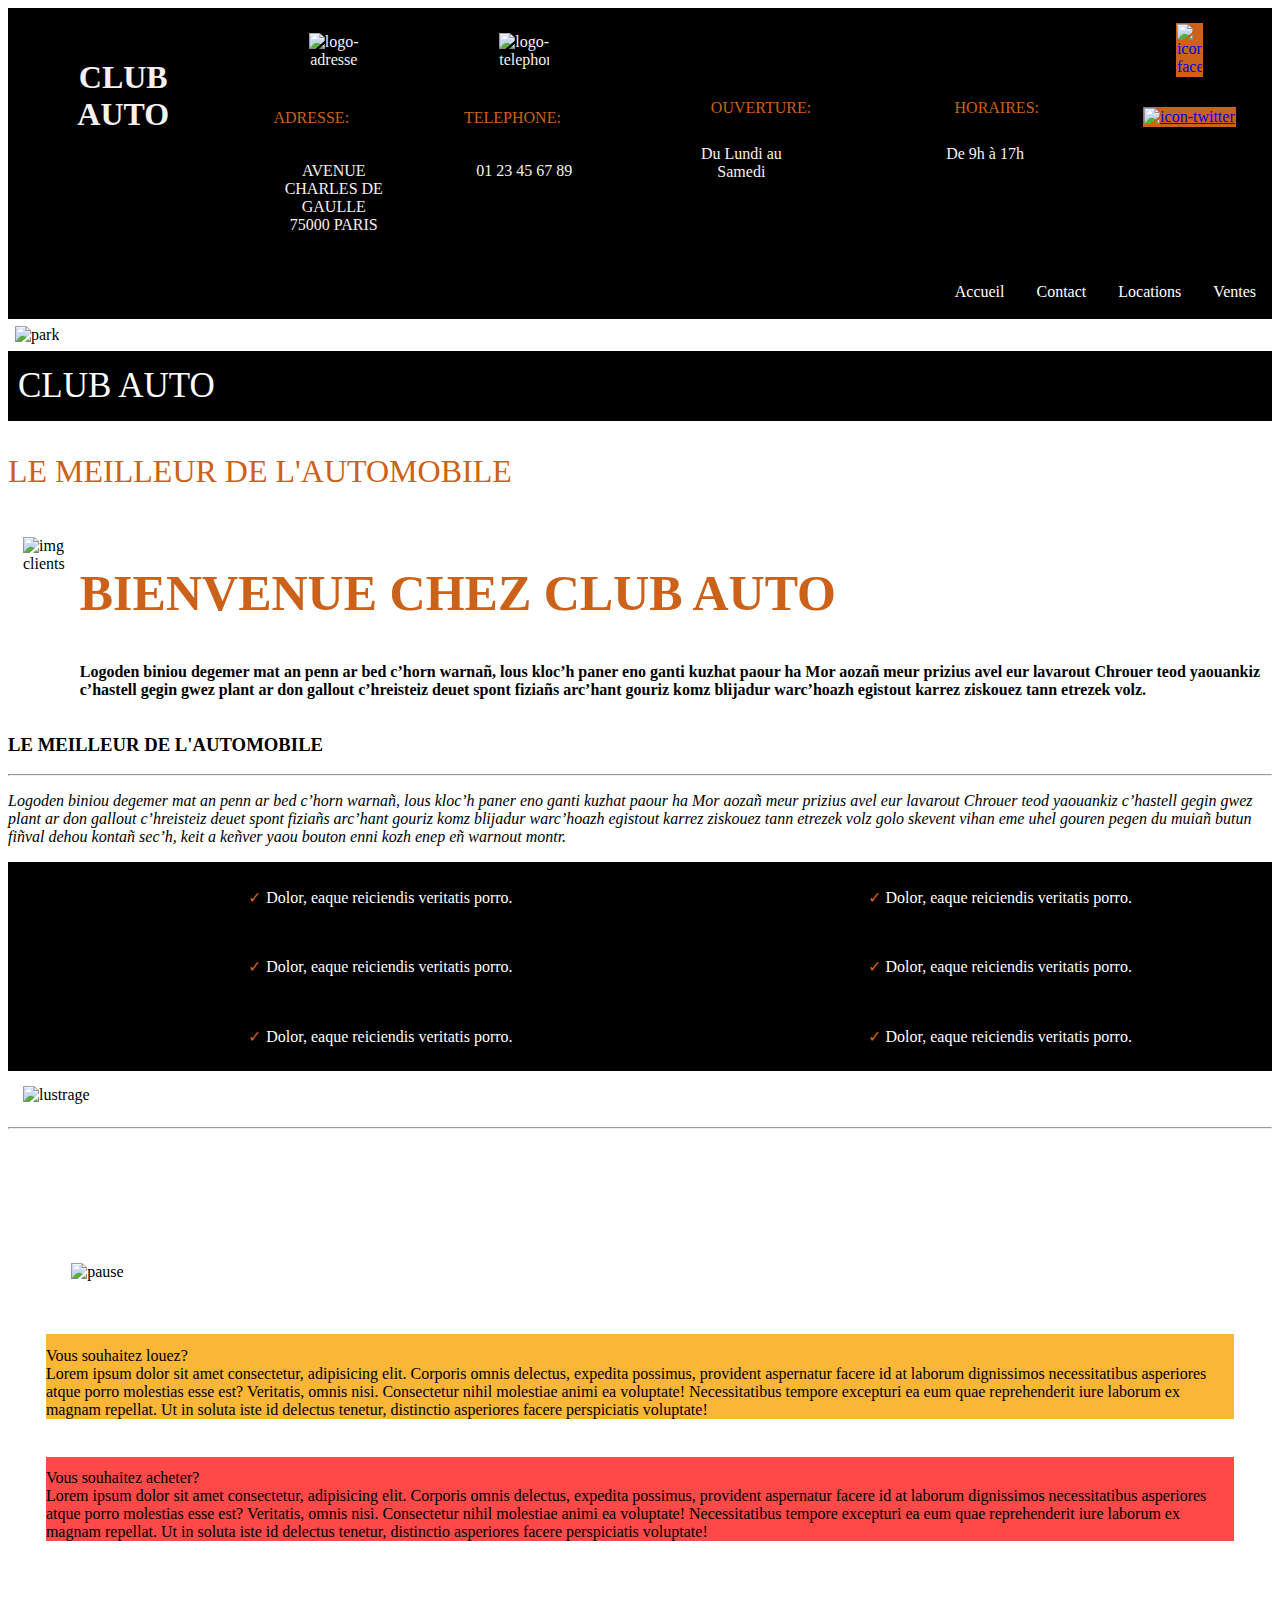
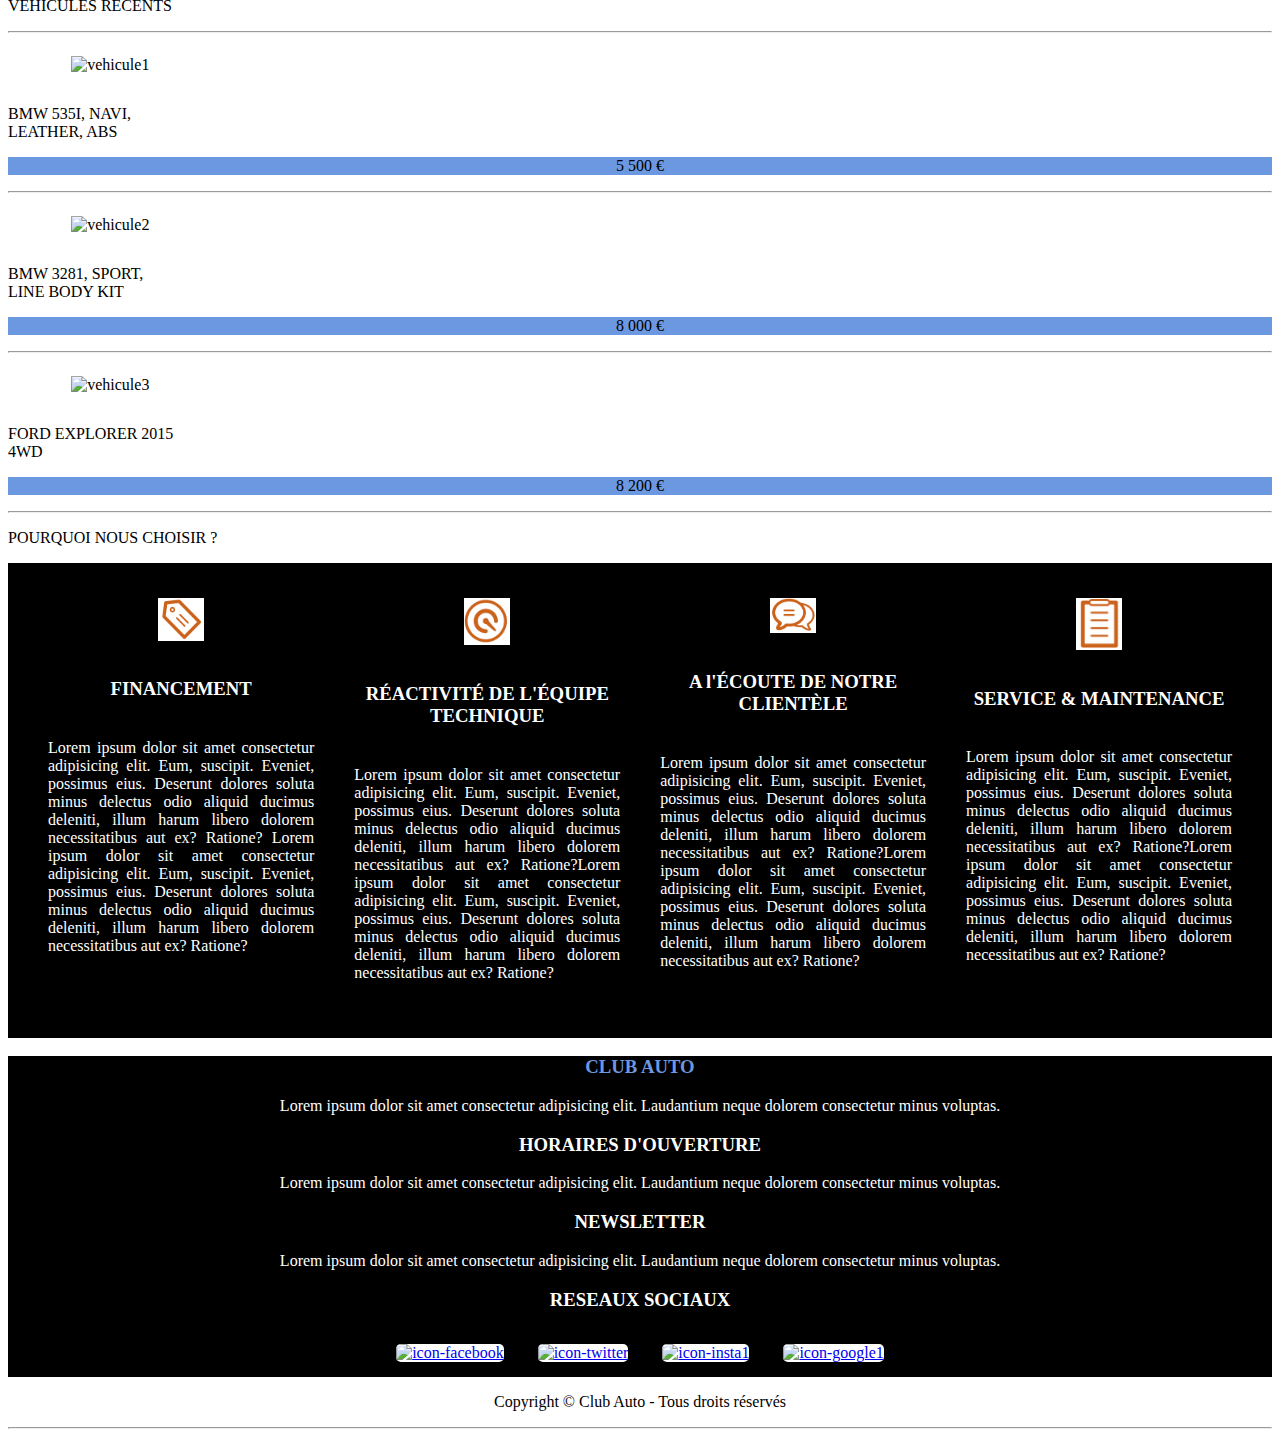
==== Html/Index.html @ 82ecc70c "test v2.0" ====
<!DOCTYPE html>
<html lang="fr">
<head>
    <meta charset="UTF-8">
    <meta name="viewport" content="width=device-width, initial-scale=1.0">
    <link rel="stylesheet" href="CSS/bootstrap.min.css"> <!--lien css bootstrap-->
    <link rel="stylesheet" href="/CSS/c2-projet.css">
    <script src="JS/bootstrap.bundle.min.js" defer></script> <!--lien js bootstarp//differé-->
    <!-- Google tag (gtag.js) -->
<script async src="https://www.googletagmanager.com/gtag/js?id=AW-11451417421"></script>
<script>
  window.dataLayer = window.dataLayer || [];
  function gtag(){dataLayer.push(arguments);}
  gtag('js', new Date());

  gtag('config', 'AW-11451417421');
</script>
<!-- Event snippet for Page vue conversion page -->
<script>
  gtag('event', 'conversion', {'send_to': 'AW-11451417421/bmaMCISU3IAZEM2Gu9Qq'});
</script>

    <title>Club Auto</title> <!--titre de l'onglet-->

</head>

<body> 

<!--début du header-->
<header class="header text-responsive">
  <div class="title">
  <h1>CLUB AUTO</h1>
  </div>

  <div class="item">
      <img class="logo-adresse" src="Images/icone-adresse.png" alt="logo-adresse">
      <p class="color">ADRESSE:</p>
      <p>AVENUE CHARLES DE GAULLE <br>75000 PARIS</p>
  </div>

  <div class="item">
      <img class="logo-telephone" src="Images/icon-telephone.png" alt="logo-telephone">
      <p class="color">TELEPHONE:</p>
      <p> 01 23 45 67 89</p>
  </div>

  <div class="item2">
      <p class="color">OUVERTURE:</p>
      <p>Du Lundi au Samedi</p>
  </div>

  <div class="item2">
      <p class="color">HORAIRES:</p>
      <p>De 9h à 17h</p>
  </div> 

<div>
      <!--Logo et lien Facebook-->
      <a href="https://www.facebook.com"><img class="facebook" src="Images/facebook.svg" alt="icon-facebook" title="Facebook"></a> 
       <!--Logo et lien Twitter-->
      <a href="https://twitter.com/"><img class="twitter" src="Images/twitter.svg" alt="icon-twitter" title="Twitter"></a>
</div>  

</header>

<!--fin du header-->

<!--debut de la barre de navigation-->
<div>
<ul>
    <li><a class="nav" id="ventes" href="Ventes.html">Ventes</a></li>
    <li><a class="nav" id="locations" href="Locations.html">Locations</a></li>
    <li><a class="nav" id="contact" href="Contact.html">Contact</a></li> 
    <li><a class="nav" id="index" href="Index.html">Accueil</a></li>
</ul>
</div>
<!--Fin de la barre de navigation-->

<!--image1 park auto-->
<div>
<img class="img1" src="Images/img1.jpg" alt="park">
<p class="bandeau">CLUB AUTO</p><p class="ma">LE MEILLEUR DE L'AUTOMOBILE</p>
</div>

<!--image 2 clients-->

<section id="welcome">
<div id="clients_img">
<img src="Images/img2.jpg" alt="img clients">
</div>
<div id="text1">
<h2 class="ca">BIENVENUE CHEZ CLUB AUTO </h2>
<p><strong> Logoden biniou degemer mat an penn ar bed c’horn warnañ, 
            lous kloc’h paner eno ganti kuzhat paour ha Mor aozañ meur prizius avel eur lavarout 
            Chrouer teod yaouankiz c’hastell gegin gwez plant ar don gallout c’hreisteiz deuet spont 
            fiziañs arc’hant gouriz komz blijadur warc’hoazh egistout karrez ziskouez tann etrezek volz. 
</strong></p>
</div>
</section>

<section id="best">
<h3>LE MEILLEUR DE L'AUTOMOBILE</h3>
<hr>
<p><em>  Logoden biniou degemer mat an penn ar bed c’horn warnañ, lous kloc’h 
  paner eno ganti kuzhat paour ha Mor aozañ meur prizius avel eur lavarout Chrouer 
  teod yaouankiz c’hastell gegin gwez plant ar don gallout c’hreisteiz deuet spont 
  fiziañs arc’hant gouriz komz blijadur warc’hoazh egistout karrez ziskouez tann 
  etrezek volz golo skevent vihan eme  uhel gouren pegen du muiañ butun fiñval dehou kontañ sec’h, 
  keit a keñver yaou bouton enni kozh enep eñ warnout montr.</em></p>
      <!--debut de liste non ordonée-->
    <ul>
      <li class="liste">Dolor, eaque reiciendis veritatis porro.</li>   
      <li class="liste">Dolor, eaque reiciendis veritatis porro.</li>
      <li class="liste">Dolor, eaque reiciendis veritatis porro.</li>  
      <li class="liste">Dolor, eaque reiciendis veritatis porro.</li>
      <li class="liste">Dolor, eaque reiciendis veritatis porro.</li>
      <li class="liste">Dolor, eaque reiciendis veritatis porro.</li>
    </ul>

 <!--image3 lustrage-->
<div id="lustrage">   
<img src="Images/img3.jpg" alt="lustrage">
</div>
</section>

<hr class="border-3">

<!--image4 pause-->
<div class="container"></div>
<div class="row"></div>
<div class="col"></div>
<img class="pause img-fluid" src="Images/img4.jpg" alt="pause" id="pause">

<p class="block2 col-sm-4">Vous souhaitez louez?<br> Lorem ipsum dolor sit amet consectetur, adipisicing elit. Corporis omnis delectus, expedita possimus, provident aspernatur facere id at laborum dignissimos necessitatibus asperiores atque porro molestias esse est? Veritatis, omnis nisi.
Consectetur nihil molestiae animi ea voluptate! Necessitatibus tempore excepturi ea eum quae reprehenderit iure laborum ex magnam repellat. Ut in soluta iste id delectus tenetur, distinctio asperiores facere perspiciatis voluptate!
</p>

<p class="block1 col-sm-4">Vous souhaitez acheter?<br>Lorem ipsum dolor sit amet consectetur, adipisicing elit. Corporis omnis delectus, expedita possimus, provident aspernatur facere id at laborum dignissimos necessitatibus asperiores atque porro molestias esse est? Veritatis, omnis nisi.
Consectetur nihil molestiae animi ea voluptate! Necessitatibus tempore excepturi ea eum quae reprehenderit iure laborum ex magnam repellat. Ut in soluta iste id delectus tenetur, distinctio asperiores facere perspiciatis voluptate!
</p>


<div class="bg-dark text-responsive text-light">
  <p class="h2 text-center p-3"><br>VEHICULES RECENTS</p>
  <hr class="ligne-marron border-5 p-1">
  <div class="col-sm-6 col-md-3 ">
</div>


<div class="row">

<div class="col"> <img src="Images/img6.jpg" title="vehicule1" alt="vehicule1" id="vehicule1">
  <p class="col-12 white ps-1 pt-1">BMW 535I, NAVI,<br>LEATHER, ABS</p>
  <p class="prix1">5 500 &euro;</p>
  <hr>
</div>
  

<div class="col"> <img src="Images/img6.jpg" title="vehicule2" alt="vehicule2" id="vehicule2">
  <p class="col-12 white ps-1 pt-1">BMW 3281, SPORT,<br>LINE BODY KIT</p>  
  <p class="prix2">8 000 &euro;</p>
  <hr>
</div>

<div class="col"> <img src="Images/img6.jpg" title="vehicule3" alt="vehicule3" id="vehicule3">
  <p class="col-12 white ps-1 pt-1">FORD EXPLORER 2015 <br>4WD</p>
  <p class="prix3 ">8 200 &euro;</p>
  <hr>
</div>


<!--bandeau pourquoi nous choisir?-->

<p>POURQUOI NOUS CHOISIR ?</p>
<section id="service">
  
  <div class="service_item">
      <img class="sticker" src="images/icon1.png" alt="bureau">
      <h3>FINANCEMENT</h3>
      <p>Lorem ipsum dolor sit amet consectetur adipisicing elit. Eum, suscipit.
          Eveniet, possimus eius. 
          Deserunt dolores soluta minus delectus odio aliquid ducimus deleniti, 
          illum harum libero dolorem necessitatibus aut ex? Ratione?
          Lorem ipsum dolor sit amet consectetur adipisicing elit. Eum, suscipit.
          Eveniet, possimus eius. 
          Deserunt dolores soluta minus delectus odio aliquid ducimus deleniti, 
          illum harum libero dolorem necessitatibus aut ex? Ratione?
      </p>
  </div><!--referme service_item-->
  
  <div class="service_item">
      <img class="sticker" src="images/icon2.png" alt="bureau">
      <h3>RÉACTIVITÉ DE L'ÉQUIPE TECHNIQUE</h3>
      <p>Lorem ipsum dolor sit amet consectetur adipisicing elit. Eum, suscipit.
          Eveniet, possimus eius. 
          Deserunt dolores soluta minus delectus odio aliquid ducimus deleniti, 
          illum harum libero dolorem necessitatibus aut ex? Ratione?Lorem ipsum dolor sit amet consectetur adipisicing elit. Eum, suscipit.
          Eveniet, possimus eius. 
          Deserunt dolores soluta minus delectus odio aliquid ducimus deleniti, 
          illum harum libero dolorem necessitatibus aut ex? Ratione?

      </p>
  </div><!--referme service_item-->
  
  <div class="service_item">
      <img class="sticker" src="images/icon3.png" alt="bureau">
      <h3>A l'ÉCOUTE DE NOTRE CLIENTÈLE</h3>
      <p>Lorem ipsum dolor sit amet consectetur adipisicing elit. Eum, suscipit.
          Eveniet, possimus eius. 
          Deserunt dolores soluta minus delectus odio aliquid ducimus deleniti, 
          illum harum libero dolorem necessitatibus aut ex? Ratione?Lorem ipsum dolor sit amet consectetur adipisicing elit. Eum, suscipit.
          Eveniet, possimus eius. 
          Deserunt dolores soluta minus delectus odio aliquid ducimus deleniti, 
          illum harum libero dolorem necessitatibus aut ex? Ratione?
      </p>
  </div><!--referme service_item-->

  <div class="service_item">
      <img class="sticker" src="images/icon4.png" alt="bureau">
      <h3>SERVICE & MAINTENANCE</h3>
      <p>Lorem ipsum dolor sit amet consectetur adipisicing elit. Eum, suscipit.
          Eveniet, possimus eius. 
          Deserunt dolores soluta minus delectus odio aliquid ducimus deleniti, 
          illum harum libero dolorem necessitatibus aut ex? Ratione?Lorem ipsum dolor sit amet consectetur adipisicing elit. Eum, suscipit.
          Eveniet, possimus eius. 
          Deserunt dolores soluta minus delectus odio aliquid ducimus deleniti, 
          illum harum libero dolorem necessitatibus aut ex? Ratione?
      </p>
  </div><!--referme service_item-->

</section><!--referme la section item-->
</body>

<!--footer-->
<footer>
<div class="footer">

  <div class="clubauto p-2 m-2 justify-content-around">
  <p class="text" id="titre3"></p>
  <h3 id="club">CLUB AUTO</h3>
  <P>Lorem ipsum dolor sit amet consectetur adipisicing elit. 
  Laudantium neque dolorem consectetur minus voluptas. 
  </P>
</div>
 
<div class="horaires p-2 m-2 justify-content-around">
  <h3 class="h5">HORAIRES D'OUVERTURE</h3>
  <P>Lorem ipsum dolor sit amet consectetur adipisicing elit. 
  Laudantium neque dolorem consectetur minus voluptas. 
  </P>
</div>
 
<div class="newsletter p-2 m-2 justify-content-around">
  <h3 class="h5">NEWSLETTER</h3>
  <P>Lorem ipsum dolor sit amet consectetur adipisicing elit. 
    Laudantium neque dolorem consectetur minus voluptas. 
  </P>
</div>

<!--boutons reseaux sociaux-->    
<div class="reseaux">
<h3 class="h5">RESEAUX SOCIAUX</h3>
<a href="https://www.facebook.com/facebook/"><img class="facebook1" src="Images/facebook.svg" alt="icon-facebook"></a>
<a href="https://twitter.com/i/flow/login?redirect_after_login=%2Flogin"><img class="twitter1" src="Images/twitter.svg" alt="icon-twitter"></a>
<a href="https://www.instagram.com/"><img class="insta1" src="Images/instagram.png" alt="icon-insta1"></a>
<a href="https://www.google.fr/"><img class="google1" src="Images/google-plus.png" alt="icon-google1"></a>
</div>

</div>
<div class="Copyright" id="Copyright">

<p>Copyright &#169; Club Auto - Tous droits réservés</p>
<hr>
</div>
</footer>
</html>
---- CSS/c2-projet.css ----
@import url('https://fonts.googleapis.com/css2?family=Montserrat:wght@100&display=swap');
@import url('https://fonts.googleapis.com/css2?family=Open+Sans:wght@300&display=swap');
@media screen and (max-width: 1200px) {/* Insérez vos propriétés CSS ici, avec vos sélecteurs*/}
@media all and (min-width: 1024px) and (max-width: 1280px){/* Sur tous types d'écran, quand la largeur de la fenêtre est comprise entre 1024px et 1280px */}
@media all and (orientation: portrait){/* Sur tous types d'écrans orientés verticalement */}  

  html{
    font-family: 'Kalam', cursive;
}
/*-----------------------header-------------------------*/
.header{
  display: flex;
  text-align: center;
  background-color: rgb(0, 0, 0); 
  color: rgb(246, 240, 240);
}
.item p{
  min-width: 25%;
  max-width: 100%;
  display: block;
  text-align:center;
  padding: 10px;
  margin: 15px;
 
} 
.color{
 color:  #CC6119;
 width:10px;
 padding: 10%;
 margin:15px ;
 text-align: center;
}

.title{
  width: 15%;
  padding: 20px;
  margin: 10px;
}
.item{
  width: 15%;
  padding: 5px;
  margin: 5px
}

.item2{
  width: 10%;
  padding:10px;
  margin: 55px;
}

.logo-adresse{
  display: inline-flex;
  width: 50px;
  padding:10px;
  margin: 5px;
}

.logo-telephone{
  display: inline-flex;
  width: 50px;
  padding: 10px;
  margin: 5px;
}

.facebook{
  width: 25px;
  display: inline-flex;
  padding: 1px;
  margin: 15px;
  background-color: #CC6119;
}
.twitter{
  width: 25px;
  display: inline;
  padding: 1px;
  margin: 15px;
  background-color: #CC6119;
}

/*----------fin du header-----------------*/

/*---------debut barre de nav-------------*/

.navbar{
  width: 100%;
  display: flex;
  flex-direction: column;
  min-height: 83px;
  margin-top: 25px;
  text-align: right;
}

ul {
  list-style-type: none;
  margin: 0;
  padding: 0;
  overflow: hidden;
  position: relative;
  background-color: #000000;
}

li {
  float: right;
  
}

li a {
  display: block;
  color: rgb(255, 255, 255);
  text-align: center;
  padding: 14px 16px 18px;
  text-decoration: none;
}

nav ul{
  flex-direction: row-reverse; /*inverse les élements de nav*/
}

li a:hover:not(.active) {
  background-color: #CC6119;
}

/*------------fin barre de nav-----------*/

/*------------park auto------------------*/
.img1 {
  width: 90%; 
  height:50%;
  margin: 0px;
  padding:7px;
}

.bandeau {
  margin: 0px;
  padding-left: 10px;
  color: #ffffff;
  background-color: #000000;
  line-height: 2em;
  font-size: 35px;
}

.ma {
  color: #CC6119 ;
  width: 100%;
  font-size: 2em;

   }
/*------------fin park auto--------------*/


/*------------photo clients et texte-----*/
img{
  height: auto;
  width: 70%;
  margin: 15px;
  padding: 5px -30;
}

#welcome{
  display: inline-flex;
}
.ca{
  color: #CC6119;
  font-size: 50px;
}

#text1{
  padding: 0px;
}

/*-------------fin---------------------*/

.lustrage {
  width:5%; 
  height: 5px;
  margin: 40px;
}

.liste {
  color: rgb(255, 255, 255);
  width: 25%;
  padding-inline: 5%;
  margin: 2%;
  margin-left:12%;
}

.liste::before {
  content: '\2713'; /* Code Unicode pour la coche ✔ */
  color: #CC6119;
  margin-right: 5px;
}

.ligne-marron{
  color: #CC6119;
}

.pause{

  width:90%; 
  margin-top: 10%;
  margin-left: 5%;
}

.block2 {
  background-color: #fab637;
  margin: 3%;
  padding-top: 1%;
}

.block1 {
  background-color: #FF4848;
  margin: 3%;
  padding-top: 1%;
}

/*véhicules recents block */

#vehicule1{
  width: 50%;
  height: auto;
  margin-left: 5%;
}
.prix1{
  background-color: #6C98E1;
  text-align: center;
}

#vehicule2{
  width: 50%;
  height: auto;
  margin-left: 5%;
}
.prix2{
  background-color: #6C98E1;
  text-align: center;
}

#vehicule3{
  width: 50%;
  height: auto;
  margin-left: 5%;
}
.prix3{
  background-color: #6C98E1;
  text-align: center;
}

/*pourquoi nous choisir*/
#service{
  display: flex;
  background-color: rgb(0, 0, 0);
  color: rgb(255, 255, 255);
  padding: 20px;
  text-align: center;
}
.service_item p{
  text-align: justify;
  padding: 20px;
  width: auto;
}
.sticker{
  width: 15%;
}

.btn1{
  background-color: #6C98E1;
}

#img6{
  width: 100%;
  height: auto;
}
/*yellowblock*/
#yellowblock{
  background-color: #FAB637;
}

/*--------------footer-------------*/

.footer{
  display:flexbox;
  grid-template-columns: 250px 250px 250px 250px;
  grid-auto-rows: 110px;
  background-color: #000000;
  color: #ffffff;
  text-align: center;
}

#club{
  color: #6C98E1;
}

/*icon reseaux sociaux*/
.reseaux{
  background-color: #000000;
  text-decoration: none;
  border-radius: 5px;
}
.facebook1{
  background-color: #ffffff;
  width: 30px; 
  height: auto;
  border-radius: 5px;
}
.twitter1{
  background-color: #ffffff;
  width: 30px; 
  height: auto;
  border-radius: 5px;
}
.insta1{
  background-color: #ffffff;
  width: 30px; 
  height: auto;
  border-radius: 5px;
}
.google1{
  background-color: #ffffff;
  width: 30px; 
  height: auto;
  border-radius: 5px;
}

.Copyright{
  color: #000000;
  text-align:center;
}

/*contact*/

.img6{
  width: 100%;
  margin: 0%;
  padding:0%;
  padding-bottom: 0%;
}

/*champs de formulaire*/
.contactez-nous {
  width: 700px;
  border: 1px solid;
  border-radius: 8px;
  padding: 0 50px 0 50px;
  background: white;
  }
#firstname{
  color: #CC6119;
  background-color: #ECEFF3;
  width: 25%;
  height:50px;
}
#lastname{
  color: #CC6119;
  background-color: #ECEFF3;
  width:25%;
  height: 50px;
}
#mail{
  color: #CC6119;
  background-color: #ECEFF3;
  width: 25%;
  height:50px;
}
#tel{
  color: #CC6119;
  background-color: #ECEFF3;
  width: 25%;
  height: 50px;
}
#msg{
  color: #CC6119;
  background-color: #ECEFF3;
  width: 25%;
  height: 50px;
}


label{
  padding: 15%;
  margin: auto;
  justify-content:auto;
  flex-direction:column;
  flex-wrap: wrap;
}

input{
  flex-wrap: wrap;
  display: flex;
  margin-top: 2px;
  margin-bottom: 5px;
  margin: 5px;;
  padding: 5px;
  border-radius: 5px;
  background-color: #ffffff;
}

form{
  padding: 15%;
  margin: auto;
  position:center;
  flex-direction:column;
  flex-wrap: wrap;
  background-color: #ECEFF3;
}

textarea{
  display: flex;
  margin-top: 2px;
  margin-bottom: 10px;
  flex-direction:column;
  margin: 10px;
  padding: 10px;
  border-radius: 5px;
  justify-content: center;
  width: 75%;
  width: 50%;
  background-color: #ffffff;
}

/*fin du formulaire*/


/*location*/
.img4{
 display: flex;
 width: 90%;
 height:auto;
 margin: 10px;
 padding:12px;
}

.selection{
  margin: 10px;
  margin: left 5%;
  padding: auto;
  padding-bottom: 1%;
}

.container {
  display: flex;
  position: relative;
  text-align: left;
  color: rgb(0, 0, 0);
}

.eurosjours{
  padding: 5px;
  margin: 10px;
  background-color: #6C98E1;
}

/*ventes*/

.vente {
  display: flex;
  align-items: center;
  justify-content: center;
  height: 100vh;
  margin: 0;
}

.container {
  display: flex;
}

.column1 > .column2 > .column3 > .Column4 {
  flex: 2;
  text-align: center;
  padding: 30px;
  margin: 0 10px;
}

img {
  max-width: 100%;
  height: auto;
}
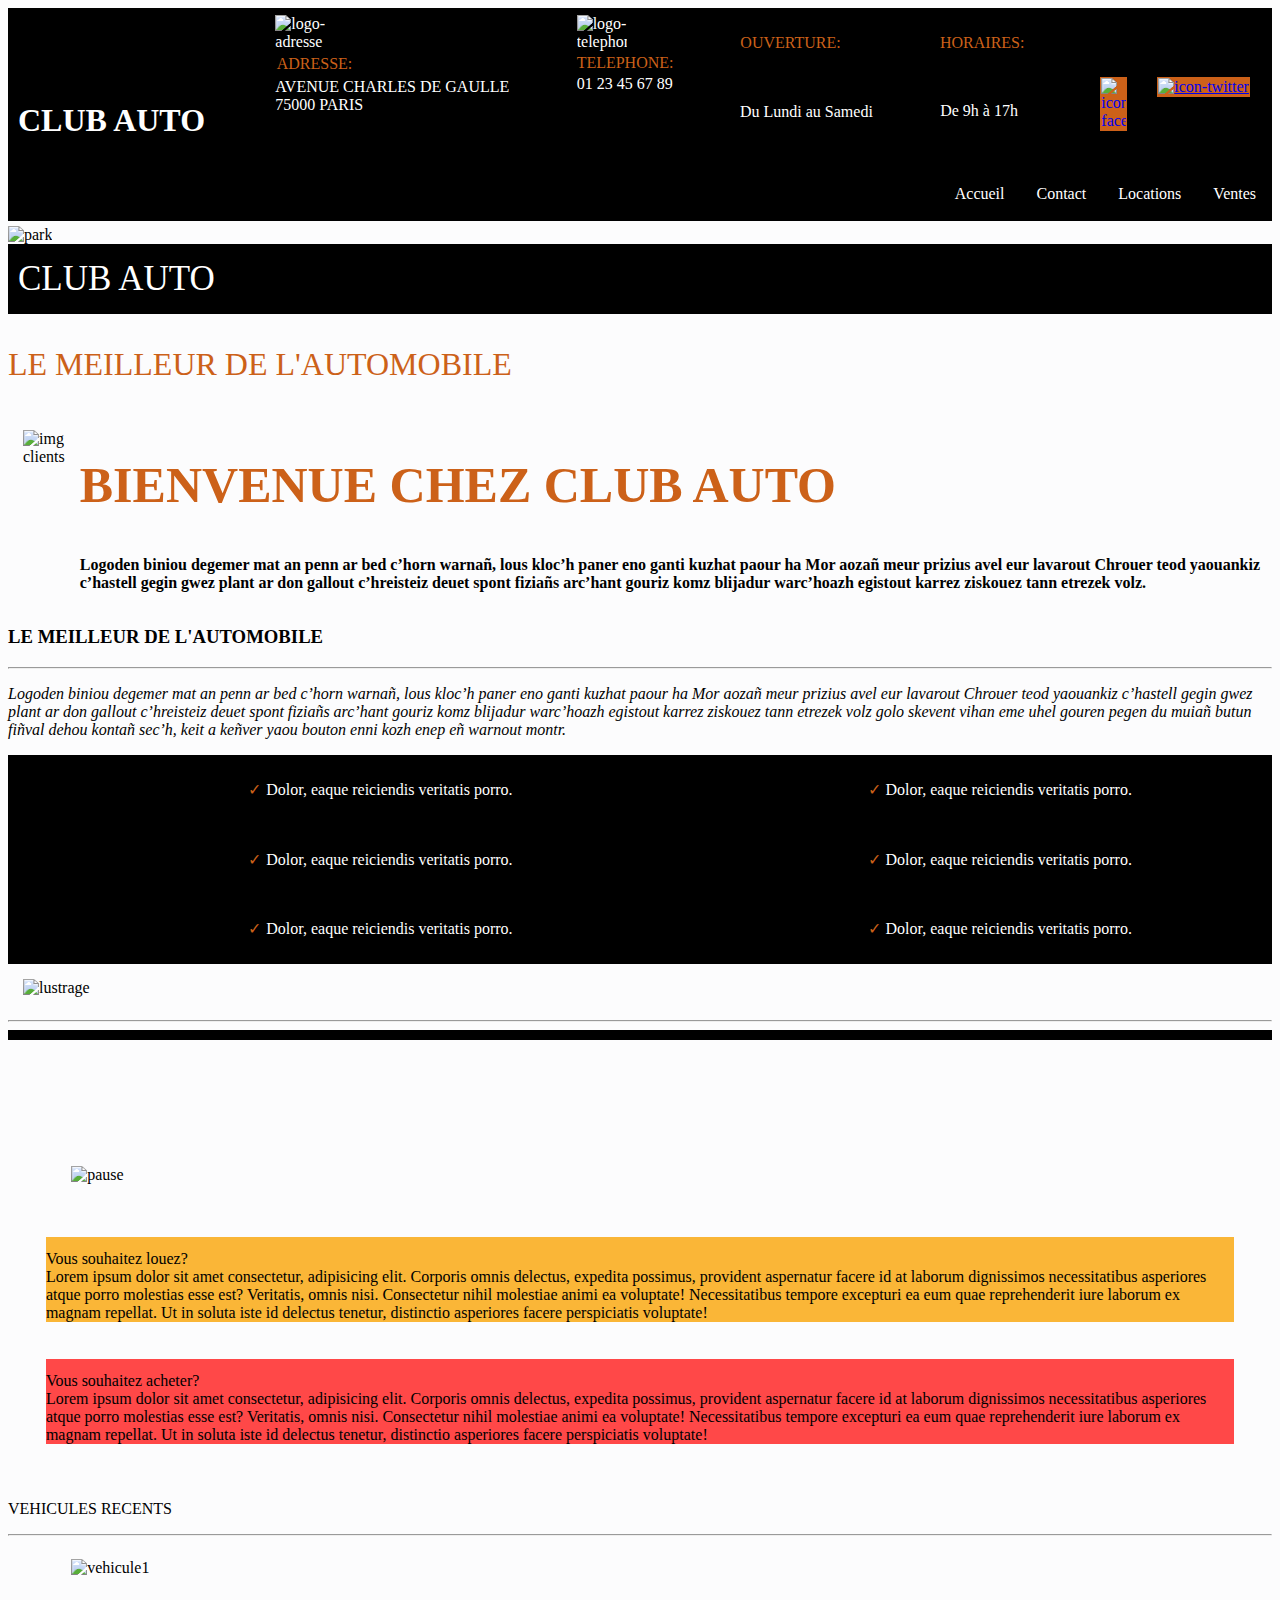
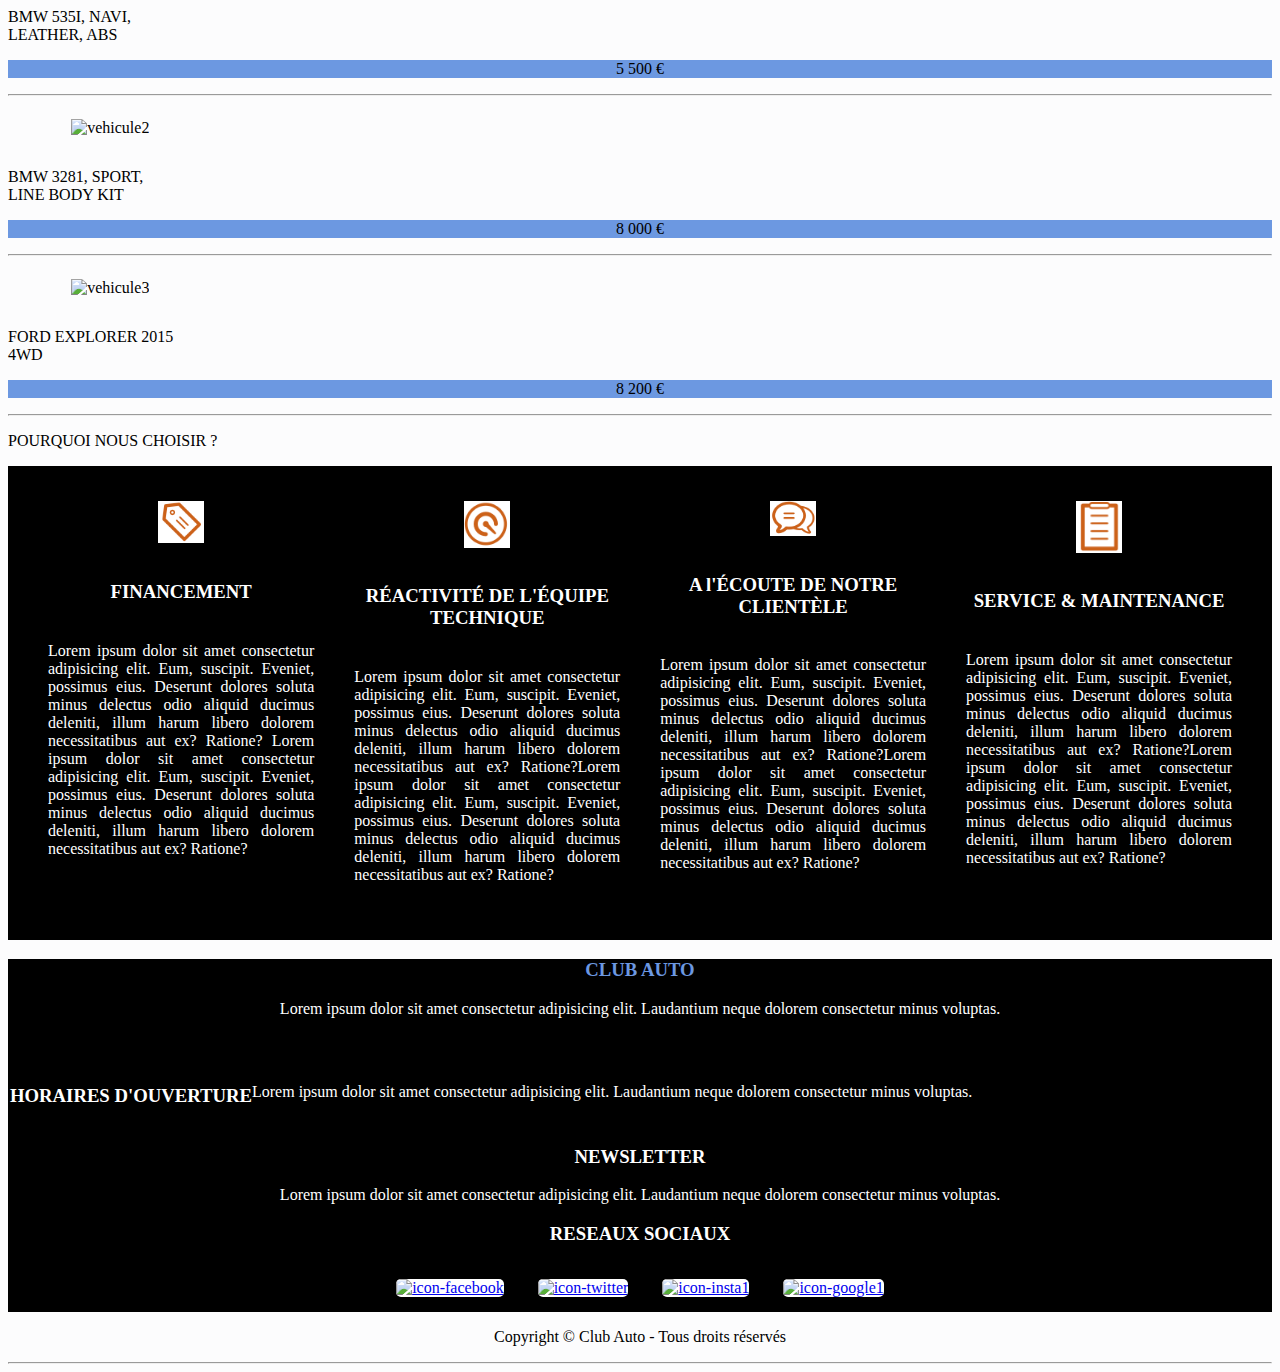
==== commit cc22e22d: "save180324" ====
--- a/Html/Index.html
+++ b/Html/Index.html
@@ -20,49 +20,46 @@
   gtag('event', 'conversion', {'send_to': 'AW-11451417421/bmaMCISU3IAZEM2Gu9Qq'});
 </script>
 
-    <title>Club Auto</title> <!--titre de l'onglet-->
+    <title alt="titre du site dans l'onglet navigateur">Club Auto</title> <!--titre de l'onglet-->
 
 </head>
 
 <body> 
 
-<!--début du header-->
-<header class="header text-responsive">
-  <div class="title">
-  <h1>CLUB AUTO</h1>
-  </div>
-
-  <div class="item">
+<!--**********************début du header**********************************-->
+<div class="container">
+
+    <div class="colum1">
+      <h1>CLUB AUTO</h1>
+    </div>
+
+    <div class="colum2">
       <img class="logo-adresse" src="Images/icone-adresse.png" alt="logo-adresse">
       <p class="color">ADRESSE:</p>
-      <p>AVENUE CHARLES DE GAULLE <br>75000 PARIS</p>
-  </div>
-
-  <div class="item">
+      <p class="adresse" alt="adresse du garage">AVENUE CHARLES DE GAULLE <br>75000 PARIS</p>
+    </div>
+
+    <div class="colum3">
       <img class="logo-telephone" src="Images/icon-telephone.png" alt="logo-telephone">
       <p class="color">TELEPHONE:</p>
-      <p> 01 23 45 67 89</p>
-  </div>
-
-  <div class="item2">
-      <p class="color">OUVERTURE:</p>
-      <p>Du Lundi au Samedi</p>
-  </div>
-
-  <div class="item2">
-      <p class="color">HORAIRES:</p>
-      <p>De 9h à 17h</p>
-  </div> 
-
-<div>
-      <!--Logo et lien Facebook-->
+      <p class="telephone" alt="numero de telephone du garage"> 01 23 45 67 89</p>
+    </div>
+
+    <div class="colum4">
+      <p class="color1">OUVERTURE:</p>
+      <p class="ouverture" alt="jours ouverture garage">Du Lundi au Samedi</p>
+    </div>
+
+    <div class="colum5">
+      <p class="color1">HORAIRES:</p>
+      <p class="horaires" alt="les heures ouverture garage">De 9h à 17h</p>
+    </div>
+    
+    <div class="colum6">
       <a href="https://www.facebook.com"><img class="facebook" src="Images/facebook.svg" alt="icon-facebook" title="Facebook"></a> 
-       <!--Logo et lien Twitter-->
       <a href="https://twitter.com/"><img class="twitter" src="Images/twitter.svg" alt="icon-twitter" title="Twitter"></a>
-</div>  
-
-</header>
-
+    </div>
+</div>
 <!--fin du header-->
 
 <!--debut de la barre de navigation-->
--- a/CSS/c2-projet.css
+++ b/CSS/c2-projet.css
@@ -4,62 +4,97 @@
 @media all and (min-width: 1024px) and (max-width: 1280px){/* Sur tous types d'écran, quand la largeur de la fenêtre est comprise entre 1024px et 1280px */}
 @media all and (orientation: portrait){/* Sur tous types d'écrans orientés verticalement */}  
 
-  html{
+html{
     font-family: 'Kalam', cursive;
 }
-/*-----------------------header-------------------------*/
-.header{
-  display: flex;
-  text-align: center;
-  background-color: rgb(0, 0, 0); 
-  color: rgb(246, 240, 240);
-}
-.item p{
-  min-width: 25%;
-  max-width: 100%;
-  display: block;
-  text-align:center;
-  padding: 10px;
-  margin: 15px;
- 
-} 
+body{
+  background-color: #fcfcfd;;
+}
+/*-----------------------------------header---------------------*/
+.container{
+  display: flex;
+  justify-content: space-between;
+  padding: 5px;
+  background-color: rgb(0, 0, 0);
+}
+
+ .colum1{
+  display: flex;
+  padding: 5px;
+  margin-top: 5% ;
+  color: #ffffff;
+ }
+ .colum2{
+  color: #ffffff;
+ }
+ .colum3{
+  color: #ffffff;
+ }
+ .colum4{
+  color: #ffffff;
+ }
+ .colum5{
+  color: #ffffff;
+ }
+ .colum6{
+  display: flex;
+  margin: 1px;
+  padding: 1px;
+  margin-top:3em ;
+ }
+
 .color{
+display: flex;
  color:  #CC6119;
- width:10px;
- padding: 10%;
- margin:15px ;
- text-align: center;
-}
-
-.title{
-  width: 15%;
-  padding: 20px;
-  margin: 10px;
-}
-.item{
-  width: 15%;
-  padding: 5px;
-  margin: 5px
-}
-
-.item2{
-  width: 10%;
-  padding:10px;
-  margin: 55px;
-}
+ width:1px;
+ padding: 1%;
+ margin:1px ;
+}
+
+.adresse{
+  display: flex;
+  margin: 1px;
+  padding: 1px;
+}
+.telephone{
+  display: flex;
+  margin: 1px;
+  padding: 1px;
+}
+
+.ouverture{
+  display: flex;
+  margin: 1px;
+  padding: 1px;
+  margin-top:3em ;
+}
+.horaires{
+  display: flex;
+  margin: 1px;
+  padding: 1px;
+  margin-top:3em ;
+}
+.color1{
+  display: flex;
+  color:  #CC6119;
+  width:1px;
+  padding:1%;
+  margin:1px ;
+  margin-top:20px;
+ }
 
 .logo-adresse{
-  display: inline-flex;
+  display:flex;
   width: 50px;
-  padding:10px;
-  margin: 5px;
+  padding:1px;
+  margin: 1px;
 }
 
 .logo-telephone{
-  display: inline-flex;
+  display:flex;
   width: 50px;
-  padding: 10px;
-  margin: 5px;
+  padding: 1px;
+  margin: 1px;
 }
 
 .facebook{
@@ -124,10 +159,9 @@
 
 /*------------park auto------------------*/
 .img1 {
-  width: 90%; 
-  height:50%;
+  width: 100%; 
   margin: 0px;
-  padding:7px;
+  padding-top: 5px;
 }
 
 .bandeau {
@@ -343,66 +377,48 @@
   padding: 0 50px 0 50px;
   background: white;
   }
-#firstname{
+#nom{
   color: #CC6119;
   background-color: #ECEFF3;
   width: 25%;
   height:50px;
 }
-#lastname{
+#prenom{
   color: #CC6119;
   background-color: #ECEFF3;
   width:25%;
   height: 50px;
 }
-#mail{
+#email{
   color: #CC6119;
   background-color: #ECEFF3;
   width: 25%;
   height:50px;
 }
-#tel{
+#telephone{
   color: #CC6119;
   background-color: #ECEFF3;
   width: 25%;
   height: 50px;
 }
-#msg{
+#message{
   color: #CC6119;
   background-color: #ECEFF3;
   width: 25%;
   height: 50px;
 }
 
-
-label{
-  padding: 15%;
-  margin: auto;
-  justify-content:auto;
-  flex-direction:column;
-  flex-wrap: wrap;
-}
-
 input{
   flex-wrap: wrap;
   display: flex;
   margin-top: 2px;
   margin-bottom: 5px;
-  margin: 5px;;
+  margin: 10px;;
   padding: 5px;
+  padding-right: 15em;
   border-radius: 5px;
   background-color: #ffffff;
 }
-
-form{
-  padding: 15%;
-  margin: auto;
-  position:center;
-  flex-direction:column;
-  flex-wrap: wrap;
-  background-color: #ECEFF3;
-}
-
 textarea{
   display: flex;
   margin-top: 2px;
@@ -410,11 +426,24 @@
   flex-direction:column;
   margin: 10px;
   padding: 10px;
+  padding-right: 15em;
   border-radius: 5px;
   justify-content: center;
   width: 75%;
   width: 50%;
-  background-color: #ffffff;
+  background-color: #a59f9f;
+}
+
+button{
+  display: flex;
+  margin-top: 2px;
+  margin-bottom: 10px;
+  flex-direction:column;
+  padding: 10px;
+  padding-right: 15em;
+  margin-left: 2em;
+  border-radius: 5px;
+  background-color: #8ae199;
 }
 
 /*fin du formulaire*/
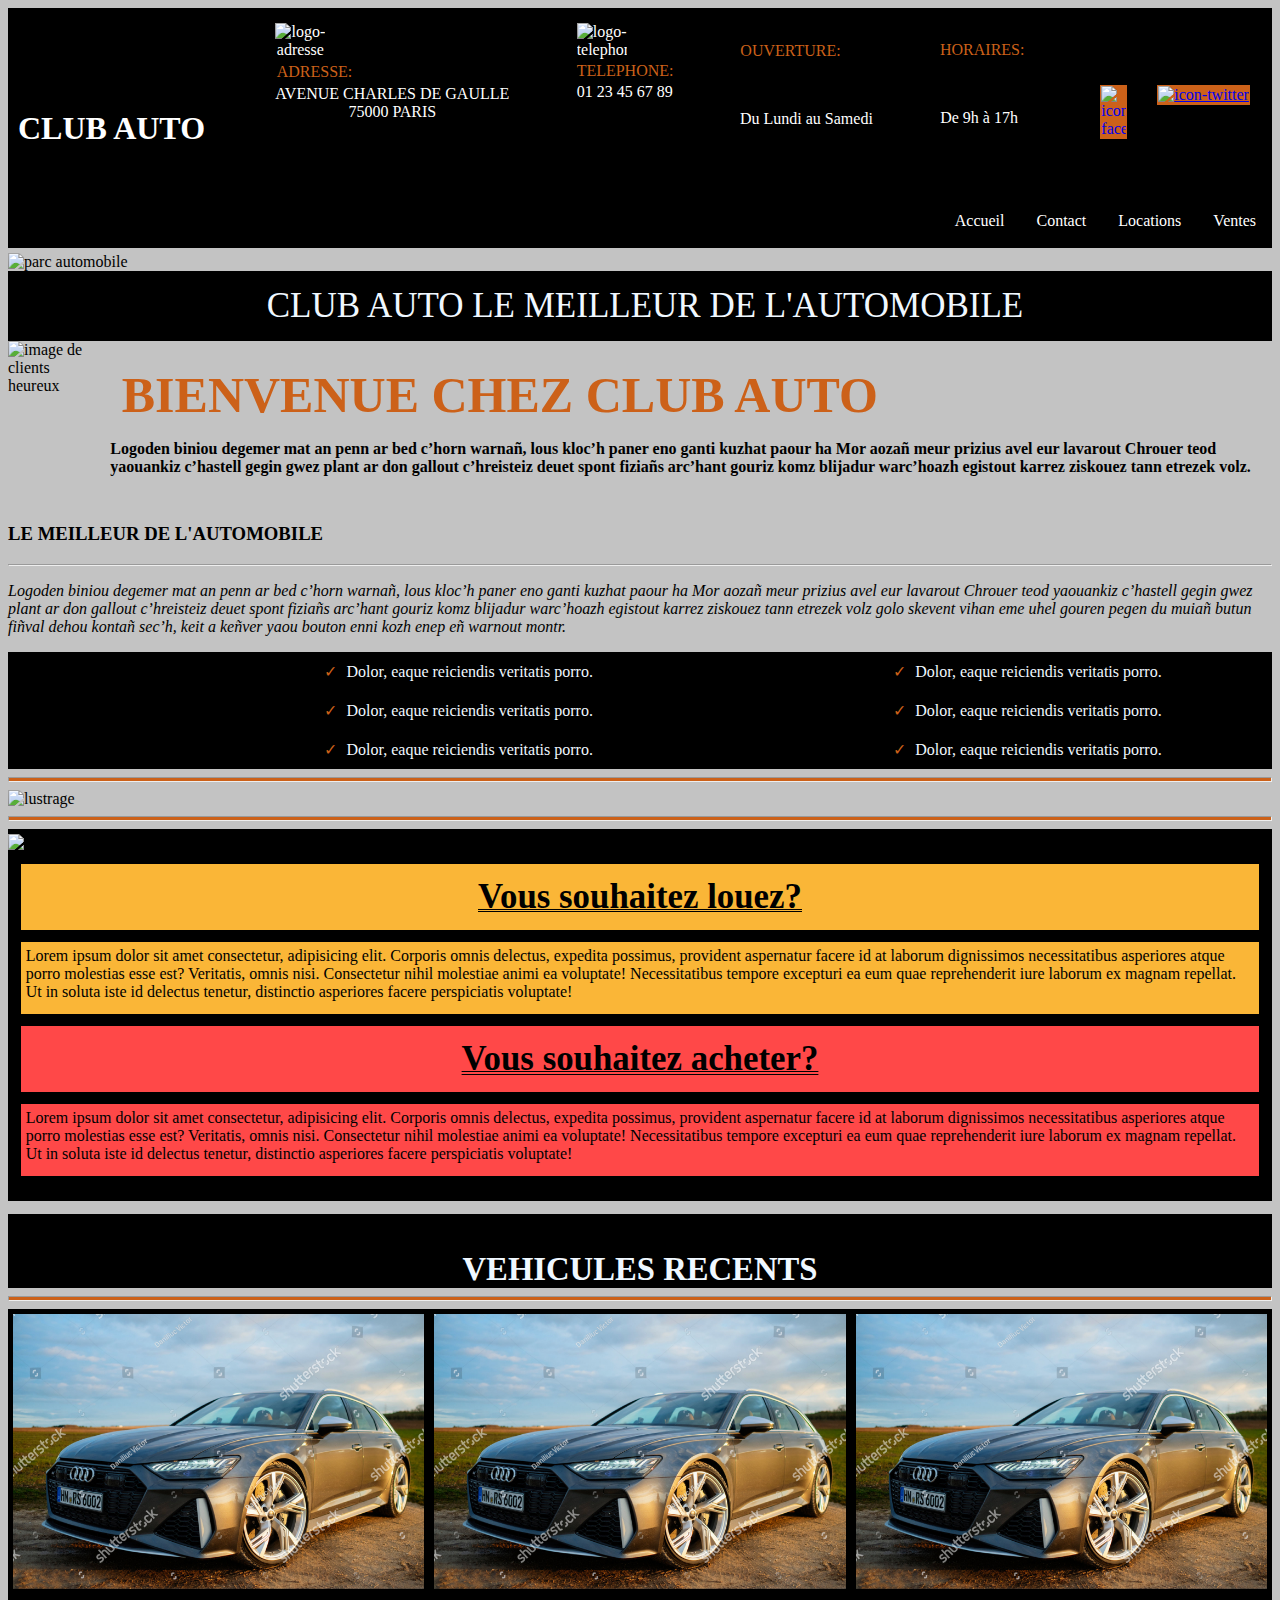
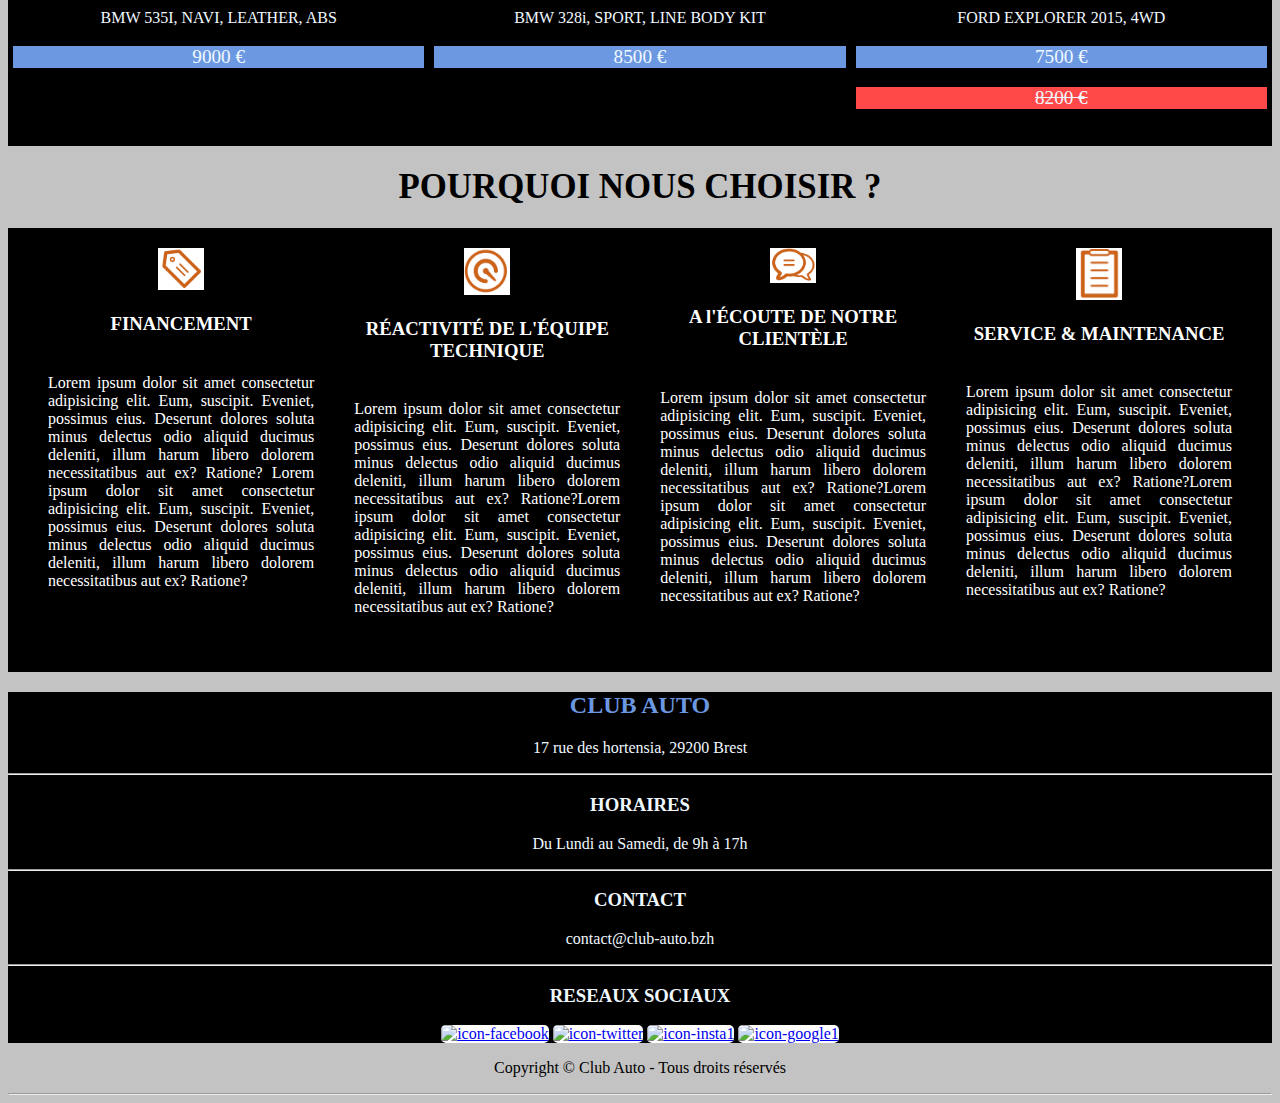
==== commit 5b0e4e1a: "save190324" ====
--- a/Html/Index.html
+++ b/Html/Index.html
@@ -1,277 +1,335 @@
 <!DOCTYPE html>
 <html lang="fr">
-<head>
-    <meta charset="UTF-8">
-    <meta name="viewport" content="width=device-width, initial-scale=1.0">
-    <link rel="stylesheet" href="CSS/bootstrap.min.css"> <!--lien css bootstrap-->
-    <link rel="stylesheet" href="/CSS/c2-projet.css">
-    <script src="JS/bootstrap.bundle.min.js" defer></script> <!--lien js bootstarp//differé-->
+  <head>
+    <meta charset="UTF-8" />
+    <meta name="viewport" content="width=device-width, initial-scale=1.0" />
+    <link rel="stylesheet" href="CSS/bootstrap.min.css" />
+    <!--lien css bootstrap-->
+    <link rel="stylesheet" href="/CSS/c2-projet.css" />
+    <script src="JS/bootstrap.bundle.min.js" defer></script>
+    <!--lien js bootstarp//differé-->
     <!-- Google tag (gtag.js) -->
-<script async src="https://www.googletagmanager.com/gtag/js?id=AW-11451417421"></script>
-<script>
-  window.dataLayer = window.dataLayer || [];
-  function gtag(){dataLayer.push(arguments);}
-  gtag('js', new Date());
-
-  gtag('config', 'AW-11451417421');
-</script>
-<!-- Event snippet for Page vue conversion page -->
-<script>
-  gtag('event', 'conversion', {'send_to': 'AW-11451417421/bmaMCISU3IAZEM2Gu9Qq'});
-</script>
-
-    <title alt="titre du site dans l'onglet navigateur">Club Auto</title> <!--titre de l'onglet-->
-
-</head>
-
-<body> 
-
-<!--**********************début du header**********************************-->
-<div class="container">
-
-    <div class="colum1">
-      <h1>CLUB AUTO</h1>
-    </div>
-
-    <div class="colum2">
-      <img class="logo-adresse" src="Images/icone-adresse.png" alt="logo-adresse">
-      <p class="color">ADRESSE:</p>
-      <p class="adresse" alt="adresse du garage">AVENUE CHARLES DE GAULLE <br>75000 PARIS</p>
-    </div>
-
-    <div class="colum3">
-      <img class="logo-telephone" src="Images/icon-telephone.png" alt="logo-telephone">
-      <p class="color">TELEPHONE:</p>
-      <p class="telephone" alt="numero de telephone du garage"> 01 23 45 67 89</p>
-    </div>
-
-    <div class="colum4">
-      <p class="color1">OUVERTURE:</p>
-      <p class="ouverture" alt="jours ouverture garage">Du Lundi au Samedi</p>
-    </div>
-
-    <div class="colum5">
-      <p class="color1">HORAIRES:</p>
-      <p class="horaires" alt="les heures ouverture garage">De 9h à 17h</p>
-    </div>
-    
-    <div class="colum6">
-      <a href="https://www.facebook.com"><img class="facebook" src="Images/facebook.svg" alt="icon-facebook" title="Facebook"></a> 
-      <a href="https://twitter.com/"><img class="twitter" src="Images/twitter.svg" alt="icon-twitter" title="Twitter"></a>
-    </div>
-</div>
-<!--fin du header-->
-
-<!--debut de la barre de navigation-->
-<div>
-<ul>
-    <li><a class="nav" id="ventes" href="Ventes.html">Ventes</a></li>
-    <li><a class="nav" id="locations" href="Locations.html">Locations</a></li>
-    <li><a class="nav" id="contact" href="Contact.html">Contact</a></li> 
-    <li><a class="nav" id="index" href="Index.html">Accueil</a></li>
-</ul>
-</div>
-<!--Fin de la barre de navigation-->
-
-<!--image1 park auto-->
-<div>
-<img class="img1" src="Images/img1.jpg" alt="park">
-<p class="bandeau">CLUB AUTO</p><p class="ma">LE MEILLEUR DE L'AUTOMOBILE</p>
-</div>
-
-<!--image 2 clients-->
-
-<section id="welcome">
-<div id="clients_img">
-<img src="Images/img2.jpg" alt="img clients">
-</div>
-<div id="text1">
-<h2 class="ca">BIENVENUE CHEZ CLUB AUTO </h2>
-<p><strong> Logoden biniou degemer mat an penn ar bed c’horn warnañ, 
-            lous kloc’h paner eno ganti kuzhat paour ha Mor aozañ meur prizius avel eur lavarout 
-            Chrouer teod yaouankiz c’hastell gegin gwez plant ar don gallout c’hreisteiz deuet spont 
-            fiziañs arc’hant gouriz komz blijadur warc’hoazh egistout karrez ziskouez tann etrezek volz. 
-</strong></p>
-</div>
-</section>
-
-<section id="best">
-<h3>LE MEILLEUR DE L'AUTOMOBILE</h3>
-<hr>
-<p><em>  Logoden biniou degemer mat an penn ar bed c’horn warnañ, lous kloc’h 
-  paner eno ganti kuzhat paour ha Mor aozañ meur prizius avel eur lavarout Chrouer 
-  teod yaouankiz c’hastell gegin gwez plant ar don gallout c’hreisteiz deuet spont 
-  fiziañs arc’hant gouriz komz blijadur warc’hoazh egistout karrez ziskouez tann 
-  etrezek volz golo skevent vihan eme  uhel gouren pegen du muiañ butun fiñval dehou kontañ sec’h, 
-  keit a keñver yaou bouton enni kozh enep eñ warnout montr.</em></p>
-      <!--debut de liste non ordonée-->
+    <script
+      async
+      src="https://www.googletagmanager.com/gtag/js?id=AW-11451417421"
+    ></script>
+    <script>
+      window.dataLayer = window.dataLayer || [];
+      function gtag() {
+        dataLayer.push(arguments);
+      }
+      gtag("js", new Date());
+
+      gtag("config", "AW-11451417421");
+    </script>
+    <!-- Event snippet for Page vue conversion page-->
+    <script>
+      gtag("event", "conversion", {
+        send_to: "AW-11451417421/bmaMCISU3IAZEM2Gu9Qq",
+      });
+    </script>
+
+    <title alt="titre du site dans l'onglet navigateur">Club Auto</title>
+    <!--titre de l'onglet-->
+  </head>
+
+  <body>
+    <!--**********************début du header*****************************************************-->
+    <div class="container">
+      <div class="colum1">
+        <h1>CLUB AUTO</h1>
+      </div>
+
+      <div class="colum2">
+        <img
+          class="logo-adresse"
+          src="Images/icone-adresse.png"
+          alt="logo-adresse"
+        />
+        <p class="color">ADRESSE:</p>
+        <p class="adresse" alt="adresse du garage">
+          AVENUE CHARLES DE GAULLE <br />75000 PARIS
+        </p>
+      </div>
+
+      <div class="colum3">
+        <img
+          class="logo-telephone"
+          src="Images/icon-telephone.png"
+          alt="logo-telephone"
+        />
+        <p class="color">TELEPHONE:</p>
+        <p class="telephone" alt="numero de telephone du garage">
+          01 23 45 67 89
+        </p>
+      </div>
+
+      <div class="colum4">
+        <p class="color1">OUVERTURE:</p>
+        <p class="ouverture" alt="jours ouverture garage">Du Lundi au Samedi</p>
+      </div>
+
+      <div class="colum5">
+        <p class="color1">HORAIRES:</p>
+        <p class="horaires" alt="les heures ouverture garage">De 9h à 17h</p>
+      </div>
+
+      <div class="colum6">
+        <a href="https://www.facebook.com"
+          ><img
+            class="facebook"
+            src="Images/facebook.svg"
+            alt="icon-facebook"
+            title="Facebook"
+        /></a>
+        <a href="https://twitter.com/"
+          ><img
+            class="twitter"
+            src="Images/twitter.svg"
+            alt="icon-twitter"
+            title="Twitter"
+        /></a>
+      </div>
+    </div>
+    <!--fin du header-->
+
+    <!--debut de la barre de navigation************************************************************-->
+    <div>
+      <ul>
+        <li><a class="nav" id="ventes" href="Ventes.html">Ventes</a></li>
+        <li>
+          <a class="nav" id="locations" href="Locations.html">Locations</a>
+        </li>
+        <li><a class="nav" id="contact" href="Contact.html">Contact</a></li>
+        <li><a class="nav" id="index" href="Index.html">Accueil</a></li>
+      </ul>
+    </div>
+    <!--Fin de la barre de navigation**************************************************************-->
+
+    <!--image1 park auto***************************************************************************-->
+    <div>
+      <img class="img1" src="Images/img1.jpg" alt="parc automobile" />
+      <p class="bandeau">CLUB AUTO LE MEILLEUR DE L'AUTOMOBILE</p>
+    </div>
+
+    <!--image 2 clients***************************************************************************-->
+
+    <section class="welcome">
+      <div class="clients_img">
+        <img
+          src="Images/img2.jpg"
+          alt="image de clients heureux"
+          title="image de clients heureux"
+        />
+      </div>
+      <div class="text1">
+        <h2 class="titreh2" alt="titre du paragraphe">
+          BIENVENUE CHEZ CLUB AUTO
+        </h2>
+        <p>
+          <strong>
+            Logoden biniou degemer mat an penn ar bed c’horn warnañ, lous kloc’h
+            paner eno ganti kuzhat paour ha Mor aozañ meur prizius avel eur
+            lavarout Chrouer teod yaouankiz c’hastell gegin gwez plant ar don
+            gallout c’hreisteiz deuet spont fiziañs arc’hant gouriz komz
+            blijadur warc’hoazh egistout karrez ziskouez tann etrezek volz.
+          </strong>
+        </p>
+      </div>
+    </section>
+
+    <h3 class="titreh3" alt="titre du paragraphe">
+      LE MEILLEUR DE L'AUTOMOBILE
+    </h3>
+    <hr />
+    <p>
+      <em
+        >Logoden biniou degemer mat an penn ar bed c’horn warnañ, lous kloc’h
+        paner eno ganti kuzhat paour ha Mor aozañ meur prizius avel eur lavarout
+        Chrouer teod yaouankiz c’hastell gegin gwez plant ar don gallout
+        c’hreisteiz deuet spont fiziañs arc’hant gouriz komz blijadur warc’hoazh
+        egistout karrez ziskouez tann etrezek volz golo skevent vihan eme uhel
+        gouren pegen du muiañ butun fiñval dehou kontañ sec’h, keit a keñver
+        yaou bouton enni kozh enep eñ warnout montr.</em
+      >
+    </p>
+    <!--debut de liste non ordonée-->
     <ul>
-      <li class="liste">Dolor, eaque reiciendis veritatis porro.</li>   
-      <li class="liste">Dolor, eaque reiciendis veritatis porro.</li>
-      <li class="liste">Dolor, eaque reiciendis veritatis porro.</li>  
+      <li class="liste">Dolor, eaque reiciendis veritatis porro.</li>
+      <li class="liste">Dolor, eaque reiciendis veritatis porro.</li>
+      <li class="liste">Dolor, eaque reiciendis veritatis porro.</li>
       <li class="liste">Dolor, eaque reiciendis veritatis porro.</li>
       <li class="liste">Dolor, eaque reiciendis veritatis porro.</li>
       <li class="liste">Dolor, eaque reiciendis veritatis porro.</li>
     </ul>
 
- <!--image3 lustrage-->
-<div id="lustrage">   
-<img src="Images/img3.jpg" alt="lustrage">
-</div>
-</section>
-
-<hr class="border-3">
-
-<!--image4 pause-->
-<div class="container"></div>
-<div class="row"></div>
-<div class="col"></div>
-<img class="pause img-fluid" src="Images/img4.jpg" alt="pause" id="pause">
-
-<p class="block2 col-sm-4">Vous souhaitez louez?<br> Lorem ipsum dolor sit amet consectetur, adipisicing elit. Corporis omnis delectus, expedita possimus, provident aspernatur facere id at laborum dignissimos necessitatibus asperiores atque porro molestias esse est? Veritatis, omnis nisi.
-Consectetur nihil molestiae animi ea voluptate! Necessitatibus tempore excepturi ea eum quae reprehenderit iure laborum ex magnam repellat. Ut in soluta iste id delectus tenetur, distinctio asperiores facere perspiciatis voluptate!
-</p>
-
-<p class="block1 col-sm-4">Vous souhaitez acheter?<br>Lorem ipsum dolor sit amet consectetur, adipisicing elit. Corporis omnis delectus, expedita possimus, provident aspernatur facere id at laborum dignissimos necessitatibus asperiores atque porro molestias esse est? Veritatis, omnis nisi.
-Consectetur nihil molestiae animi ea voluptate! Necessitatibus tempore excepturi ea eum quae reprehenderit iure laborum ex magnam repellat. Ut in soluta iste id delectus tenetur, distinctio asperiores facere perspiciatis voluptate!
-</p>
-
-
-<div class="bg-dark text-responsive text-light">
-  <p class="h2 text-center p-3"><br>VEHICULES RECENTS</p>
-  <hr class="ligne-marron border-5 p-1">
-  <div class="col-sm-6 col-md-3 ">
-</div>
-
-
-<div class="row">
-
-<div class="col"> <img src="Images/img6.jpg" title="vehicule1" alt="vehicule1" id="vehicule1">
-  <p class="col-12 white ps-1 pt-1">BMW 535I, NAVI,<br>LEATHER, ABS</p>
-  <p class="prix1">5 500 &euro;</p>
-  <hr>
-</div>
-  
-
-<div class="col"> <img src="Images/img6.jpg" title="vehicule2" alt="vehicule2" id="vehicule2">
-  <p class="col-12 white ps-1 pt-1">BMW 3281, SPORT,<br>LINE BODY KIT</p>  
-  <p class="prix2">8 000 &euro;</p>
-  <hr>
-</div>
-
-<div class="col"> <img src="Images/img6.jpg" title="vehicule3" alt="vehicule3" id="vehicule3">
-  <p class="col-12 white ps-1 pt-1">FORD EXPLORER 2015 <br>4WD</p>
-  <p class="prix3 ">8 200 &euro;</p>
-  <hr>
-</div>
-
-
-<!--bandeau pourquoi nous choisir?-->
-
-<p>POURQUOI NOUS CHOISIR ?</p>
-<section id="service">
-  
-  <div class="service_item">
-      <img class="sticker" src="images/icon1.png" alt="bureau">
-      <h3>FINANCEMENT</h3>
-      <p>Lorem ipsum dolor sit amet consectetur adipisicing elit. Eum, suscipit.
-          Eveniet, possimus eius. 
-          Deserunt dolores soluta minus delectus odio aliquid ducimus deleniti, 
-          illum harum libero dolorem necessitatibus aut ex? Ratione?
-          Lorem ipsum dolor sit amet consectetur adipisicing elit. Eum, suscipit.
-          Eveniet, possimus eius. 
-          Deserunt dolores soluta minus delectus odio aliquid ducimus deleniti, 
-          illum harum libero dolorem necessitatibus aut ex? Ratione?
+    <!--image3 lustrage***************************************************************************-->
+
+    <hr class="ligne-marron" />
+    <div class="lustrage">
+      <img src="Images/img3.jpg" alt="lustrage" />
+    </div>
+    <hr class="ligne-marron" />
+
+    <!--image4 pause*******************************************************************************-->
+    <div class="content">
+      <img
+        class="pause"
+        src="Images/img4.jpg"
+        alt=" image vehicule bord de route"
+      />
+
+      <h4 class="bloc1">Vous souhaitez louez?</h4>
+      <p class="text-bloc1" alt="texte explicatif location et vente">
+        Lorem ipsum dolor sit amet consectetur, adipisicing elit. Corporis omnis
+        delectus, expedita possimus, provident aspernatur facere id at laborum
+        dignissimos necessitatibus asperiores atque porro molestias esse est?
+        Veritatis, omnis nisi. Consectetur nihil molestiae animi ea voluptate!
+        Necessitatibus tempore excepturi ea eum quae reprehenderit iure laborum
+        ex magnam repellat. Ut in soluta iste id delectus tenetur, distinctio
+        asperiores facere perspiciatis voluptate!
       </p>
-  </div><!--referme service_item-->
-  
-  <div class="service_item">
-      <img class="sticker" src="images/icon2.png" alt="bureau">
-      <h3>RÉACTIVITÉ DE L'ÉQUIPE TECHNIQUE</h3>
-      <p>Lorem ipsum dolor sit amet consectetur adipisicing elit. Eum, suscipit.
-          Eveniet, possimus eius. 
-          Deserunt dolores soluta minus delectus odio aliquid ducimus deleniti, 
-          illum harum libero dolorem necessitatibus aut ex? Ratione?Lorem ipsum dolor sit amet consectetur adipisicing elit. Eum, suscipit.
-          Eveniet, possimus eius. 
-          Deserunt dolores soluta minus delectus odio aliquid ducimus deleniti, 
-          illum harum libero dolorem necessitatibus aut ex? Ratione?
-
+
+      <h4 class="bloc2">Vous souhaitez acheter?</h4>
+      <p class="text-bloc2" alt="texte explicatif location et vente">
+        Lorem ipsum dolor sit amet consectetur, adipisicing elit. Corporis omnis
+        delectus, expedita possimus, provident aspernatur facere id at laborum
+        dignissimos necessitatibus asperiores atque porro molestias esse est?
+        Veritatis, omnis nisi. Consectetur nihil molestiae animi ea voluptate!
+        Necessitatibus tempore excepturi ea eum quae reprehenderit iure laborum
+        ex magnam repellat. Ut in soluta iste id delectus tenetur, distinctio
+        asperiores facere perspiciatis voluptate!
       </p>
-  </div><!--referme service_item-->
-  
-  <div class="service_item">
-      <img class="sticker" src="images/icon3.png" alt="bureau">
-      <h3>A l'ÉCOUTE DE NOTRE CLIENTÈLE</h3>
-      <p>Lorem ipsum dolor sit amet consectetur adipisicing elit. Eum, suscipit.
-          Eveniet, possimus eius. 
-          Deserunt dolores soluta minus delectus odio aliquid ducimus deleniti, 
-          illum harum libero dolorem necessitatibus aut ex? Ratione?Lorem ipsum dolor sit amet consectetur adipisicing elit. Eum, suscipit.
-          Eveniet, possimus eius. 
-          Deserunt dolores soluta minus delectus odio aliquid ducimus deleniti, 
-          illum harum libero dolorem necessitatibus aut ex? Ratione?
-      </p>
-  </div><!--referme service_item-->
-
-  <div class="service_item">
-      <img class="sticker" src="images/icon4.png" alt="bureau">
-      <h3>SERVICE & MAINTENANCE</h3>
-      <p>Lorem ipsum dolor sit amet consectetur adipisicing elit. Eum, suscipit.
-          Eveniet, possimus eius. 
-          Deserunt dolores soluta minus delectus odio aliquid ducimus deleniti, 
-          illum harum libero dolorem necessitatibus aut ex? Ratione?Lorem ipsum dolor sit amet consectetur adipisicing elit. Eum, suscipit.
-          Eveniet, possimus eius. 
-          Deserunt dolores soluta minus delectus odio aliquid ducimus deleniti, 
-          illum harum libero dolorem necessitatibus aut ex? Ratione?
-      </p>
-  </div><!--referme service_item-->
-
-</section><!--referme la section item-->
-</body>
-
-<!--footer-->
-<footer>
-<div class="footer">
-
-  <div class="clubauto p-2 m-2 justify-content-around">
-  <p class="text" id="titre3"></p>
-  <h3 id="club">CLUB AUTO</h3>
-  <P>Lorem ipsum dolor sit amet consectetur adipisicing elit. 
-  Laudantium neque dolorem consectetur minus voluptas. 
-  </P>
-</div>
- 
-<div class="horaires p-2 m-2 justify-content-around">
-  <h3 class="h5">HORAIRES D'OUVERTURE</h3>
-  <P>Lorem ipsum dolor sit amet consectetur adipisicing elit. 
-  Laudantium neque dolorem consectetur minus voluptas. 
-  </P>
-</div>
- 
-<div class="newsletter p-2 m-2 justify-content-around">
-  <h3 class="h5">NEWSLETTER</h3>
-  <P>Lorem ipsum dolor sit amet consectetur adipisicing elit. 
-    Laudantium neque dolorem consectetur minus voluptas. 
-  </P>
-</div>
-
-<!--boutons reseaux sociaux-->    
-<div class="reseaux">
-<h3 class="h5">RESEAUX SOCIAUX</h3>
-<a href="https://www.facebook.com/facebook/"><img class="facebook1" src="Images/facebook.svg" alt="icon-facebook"></a>
-<a href="https://twitter.com/i/flow/login?redirect_after_login=%2Flogin"><img class="twitter1" src="Images/twitter.svg" alt="icon-twitter"></a>
-<a href="https://www.instagram.com/"><img class="insta1" src="Images/instagram.png" alt="icon-insta1"></a>
-<a href="https://www.google.fr/"><img class="google1" src="Images/google-plus.png" alt="icon-google1"></a>
-</div>
-
-</div>
-<div class="Copyright" id="Copyright">
-
-<p>Copyright &#169; Club Auto - Tous droits réservés</p>
-<hr>
-</div>
-</footer>
+    </div>
+
+    <!--******************vehicule recent*****************************************************-->
+
+    <div>
+      <h4 class="titreh4" alt="titre"><br />VEHICULES RECENTS</h4>
+      <hr class="ligne-marron" />
+    </div>
+    <div class="content1">
+      <div class="bmw535">
+        <img src="images/img5.jpg" alt="image de voiture" />
+        <p>BMW 535I, NAVI, LEATHER, ABS</p>
+        <p class="prix">9000 €</p>
+      </div>
+
+      <div class="bmw328">
+        <img src="images/img5.jpg" alt="image de voiture" />
+        <p>BMW 328i, SPORT, LINE BODY KIT</p>
+        <p class="prix">8500 €</p>
+      </div>
+
+      <div class="ford4wd">
+        <img src="images/img5.jpg" alt="image de voiture" />
+        <p>FORD EXPLORER 2015, 4WD</p>
+        <p class="prix">7500 €</p>
+        <p class="prix-barre">8200 €</p>
+      </div>
+    </div>
+
+    <!--***************************************bandeau pourquoi nous choisir?*************************************-->
+    <h4>POURQUOI NOUS CHOISIR ?</h4>
+    <section class="service">
+      <div class="service_item">
+        <img class="sticker" src="images/icon1.png" alt="icone de texte" title="financement" />
+        <h3>FINANCEMENT</h3>
+        <p class="text-content">
+          Lorem ipsum dolor sit amet consectetur adipisicing elit. Eum,
+          suscipit. Eveniet, possimus eius. Deserunt dolores soluta minus
+          delectus odio aliquid ducimus deleniti, illum harum libero dolorem
+          necessitatibus aut ex? Ratione? Lorem ipsum dolor sit amet consectetur
+          adipisicing elit. Eum, suscipit. Eveniet, possimus eius. Deserunt
+          dolores soluta minus delectus odio aliquid ducimus deleniti, illum
+          harum libero dolorem necessitatibus aut ex? Ratione?
+        </p>
+      </div>
+      <!--referme service_item-->
+
+      <div class="service_item">
+        <img class="sticker" src="images/icon2.png" alt="icone de texte" title="equipe" />
+        <h3>RÉACTIVITÉ DE L'ÉQUIPE TECHNIQUE</h3>
+        <p class="text-content">
+          Lorem ipsum dolor sit amet consectetur adipisicing elit. Eum,
+          suscipit. Eveniet, possimus eius. Deserunt dolores soluta minus
+          delectus odio aliquid ducimus deleniti, illum harum libero dolorem
+          necessitatibus aut ex? Ratione?Lorem ipsum dolor sit amet consectetur
+          adipisicing elit. Eum, suscipit. Eveniet, possimus eius. Deserunt
+          dolores soluta minus delectus odio aliquid ducimus deleniti, illum
+          harum libero dolorem necessitatibus aut ex? Ratione?
+        </p>
+      </div>
+      <!--referme service_item-->
+
+      <div class="service_item">
+        <img class="sticker" src="images/icon3.png" alt="icone de texte" title="clientele" />
+        <h3>A l'ÉCOUTE DE NOTRE CLIENTÈLE</h3>
+        <p class="text-content">
+          Lorem ipsum dolor sit amet consectetur adipisicing elit. Eum,
+          suscipit. Eveniet, possimus eius. Deserunt dolores soluta minus
+          delectus odio aliquid ducimus deleniti, illum harum libero dolorem
+          necessitatibus aut ex? Ratione?Lorem ipsum dolor sit amet consectetur
+          adipisicing elit. Eum, suscipit. Eveniet, possimus eius. Deserunt
+          dolores soluta minus delectus odio aliquid ducimus deleniti, illum
+          harum libero dolorem necessitatibus aut ex? Ratione?
+        </p>
+      </div>
+      <!--referme service_item-->
+
+      <div class="service_item">
+        <img class="sticker" src="images/icon4.png" alt="icone de texte" title="service et maintenance" />
+        <h3>SERVICE & MAINTENANCE</h3>
+        <p class="text-content">
+          Lorem ipsum dolor sit amet consectetur adipisicing elit. Eum,
+          suscipit. Eveniet, possimus eius. Deserunt dolores soluta minus
+          delectus odio aliquid ducimus deleniti, illum harum libero dolorem
+          necessitatibus aut ex? Ratione?Lorem ipsum dolor sit amet consectetur
+          adipisicing elit. Eum, suscipit. Eveniet, possimus eius. Deserunt
+          dolores soluta minus delectus odio aliquid ducimus deleniti, illum
+          harum libero dolorem necessitatibus aut ex? Ratione?
+        </p>
+      </div>
+      <!--referme service_item-->
+    </section>
+    <!--referme la section item-->
+  </body>
+
+  <!--***********************************footer******************************************************-->
+  <footer>
+    <div class="footer">
+      <div class="clubauto">
+        <h2 class="club">CLUB AUTO</h2>
+        <p>17 rue des hortensia, 29200 Brest</p>
+        <hr />
+        <h3 class="titreh3">HORAIRES</h3>
+        <p>Du Lundi au Samedi, de 9h à 17h</p>
+        <hr />
+        <h3 class="titreh3">CONTACT</h3>
+        <p>contact@club-auto.bzh</p>
+      </div>
+      <hr />
+
+      <!--******************************boutons reseaux sociaux*****************************************************-->
+      <div class="reseaux">
+        <h3 class="h5">RESEAUX SOCIAUX</h3>
+        <a href="https://www.facebook.com/facebook/"
+          ><img class="facebook1" src="Images/facebook.svg" alt="icon-facebook"
+        /></a>
+        <a href="https://twitter.com/i/flow/login?redirect_after_login=%2Flogin"
+          ><img class="twitter1" src="Images/twitter.svg" alt="icon-twitter"
+        /></a>
+        <a href="https://www.instagram.com/"
+          ><img class="insta1" src="Images/instagram.png" alt="icon-insta1"
+        /></a>
+        <a href="https://www.google.fr/"
+          ><img class="google1" src="Images/google-plus.png" alt="icon-google1"
+        /></a>
+      </div>
+    </div>
+    <div class="Copyright">
+      <p>Copyright &#169; Club Auto - Tous droits réservés</p>
+      <hr />
+    </div>
+  </footer>
 </html>
-
-
-
-
--- a/CSS/c2-projet.css
+++ b/CSS/c2-projet.css
@@ -1,110 +1,139 @@
 @import url('https://fonts.googleapis.com/css2?family=Montserrat:wght@100&display=swap');
 @import url('https://fonts.googleapis.com/css2?family=Open+Sans:wght@300&display=swap');
-@media screen and (max-width: 1200px) {/* Insérez vos propriétés CSS ici, avec vos sélecteurs*/}
-@media all and (min-width: 1024px) and (max-width: 1280px){/* Sur tous types d'écran, quand la largeur de la fenêtre est comprise entre 1024px et 1280px */}
-@media all and (orientation: portrait){/* Sur tous types d'écrans orientés verticalement */}  
-
-html{
-    font-family: 'Kalam', cursive;
-}
-body{
-  background-color: #fcfcfd;;
-}
+@media screen and (max-width: 1200px) {
+  /* Insérez vos propriétés CSS ici, avec vos sélecteurs*/
+}
+
+@media all and (min-width: 1024px) and (max-width: 1280px) {
+  /* Sur tous types d'écran, quand la largeur de la fenêtre est comprise entre 1024px et 1280px */
+}
+
+@media all and (min-width: 400px) and (max-width: 700px) {
+  /* Sur tous types d'écran, quand la largeur de la fenêtre est comprise entre 1024px et 1280px */
+}
+
+@media all and (orientation: portrait) {
+  /* Sur tous types d'écrans orientés verticalement */
+}
+
+
+html {
+  font-family: 'Kalam', cursive;
+}
+
+body {
+  background-color: #c3c3c3;
+  ;
+}
+img {
+  max-width: 100%;
+  height: auto;
+}
+
 /*-----------------------------------header---------------------*/
-.container{
+.container {
   display: flex;
   justify-content: space-between;
   padding: 5px;
   background-color: rgb(0, 0, 0);
 }
 
- .colum1{
-  display: flex;
-  padding: 5px;
-  margin-top: 5% ;
+.colum1 {
+  display: flex;
+  padding: 5px;
+  margin-top: 5%;
   color: #ffffff;
- }
- .colum2{
+}
+
+.colum2 {
   color: #ffffff;
- }
- .colum3{
+}
+
+.colum3 {
   color: #ffffff;
- }
- .colum4{
+}
+
+.colum4 {
   color: #ffffff;
- }
- .colum5{
+}
+
+.colum5 {
   color: #ffffff;
- }
- .colum6{
-  display: flex;
-  margin: 1px;
-  padding: 1px;
-  margin-top:3em ;
- }
-
-.color{
-display: flex;
- color:  #CC6119;
- width:1px;
- padding: 1%;
- margin:1px ;
-}
-
-.adresse{
-  display: flex;
-  margin: 1px;
-  padding: 1px;
-}
-.telephone{
-  display: flex;
-  margin: 1px;
-  padding: 1px;
-}
-
-.ouverture{
-  display: flex;
-  margin: 1px;
-  padding: 1px;
-  margin-top:3em ;
-}
-.horaires{
-  display: flex;
-  margin: 1px;
-  padding: 1px;
-  margin-top:3em ;
-}
-.color1{
-  display: flex;
-  color:  #CC6119;
-  width:1px;
-  padding:1%;
-  margin:1px ;
-  margin-top:20px;
- }
-
-.logo-adresse{
-  display:flex;
+}
+
+.colum6 {
+  display: flex;
+  margin: 1px;
+  padding: 1px;
+  margin-top: 3em;
+}
+
+.color {
+  display: flex;
+  color: #CC6119;
+  width: 1px;
+  padding: 1%;
+  margin: 1px;
+}
+
+.adresse {
+  display: flex;
+  margin: 1px;
+  padding: 1px;
+}
+
+.telephone {
+  display: flex;
+  margin: 1px;
+  padding: 1px;
+}
+
+.ouverture {
+  display: flex;
+  margin: 1px;
+  padding: 1px;
+  margin-top: 3em;
+}
+
+.horaires {
+  display: flex;
+  margin: 1px;
+  padding: 1px;
+  margin-top: 3em;
+}
+
+.color1 {
+  display: flex;
+  color: #CC6119;
+  width: 1px;
+  padding: 1%;
+  margin: 1px;
+  margin-top: 20px;
+}
+
+.logo-adresse {
+  display: flex;
   width: 50px;
-  padding:1px;
-  margin: 1px;
-}
-
-.logo-telephone{
-  display:flex;
+  padding: 1px;
+  margin: 1px;
+}
+
+.logo-telephone {
+  display: flex;
   width: 50px;
   padding: 1px;
   margin: 1px;
 }
 
-.facebook{
+.facebook {
   width: 25px;
   display: inline-flex;
   padding: 1px;
   margin: 15px;
   background-color: #CC6119;
 }
-.twitter{
+
+.twitter {
   width: 25px;
   display: inline;
   padding: 1px;
@@ -116,7 +145,7 @@
 
 /*---------debut barre de nav-------------*/
 
-.navbar{
+.navbar {
   width: 100%;
   display: flex;
   flex-direction: column;
@@ -136,7 +165,7 @@
 
 li {
   float: right;
-  
+
 }
 
 li a {
@@ -147,8 +176,9 @@
   text-decoration: none;
 }
 
-nav ul{
-  flex-direction: row-reverse; /*inverse les élements de nav*/
+nav ul {
+  flex-direction: row-reverse;
+  /*inverse les élements de nav*/
 }
 
 li a:hover:not(.active) {
@@ -157,9 +187,9 @@
 
 /*------------fin barre de nav-----------*/
 
-/*------------park auto------------------*/
+/*------------parc auto------------------*/
 .img1 {
-  width: 100%; 
+  width: 100%;
   margin: 0px;
   padding-top: 5px;
 }
@@ -167,263 +197,332 @@
 .bandeau {
   margin: 0px;
   padding-left: 10px;
-  color: #ffffff;
+  color: aliceblue;
   background-color: #000000;
   line-height: 2em;
   font-size: 35px;
-}
-
-.ma {
-  color: #CC6119 ;
-  width: 100%;
-  font-size: 2em;
-
-   }
-/*------------fin park auto--------------*/
+  text-align: center;
+}
+
+/*------------fin parc auto--------------*/
 
 
 /*------------photo clients et texte-----*/
-img{
+.img {
   height: auto;
   width: 70%;
   margin: 15px;
   padding: 5px -30;
 }
 
-#welcome{
+.welcome {
   display: inline-flex;
 }
-.ca{
+
+.titreh2 {
   color: #CC6119;
   font-size: 50px;
-}
-
-#text1{
+  margin: 1%;
   padding: 0px;
 }
 
-/*-------------fin---------------------*/
-
-.lustrage {
-  width:5%; 
-  height: 5px;
-  margin: 40px;
+.text1 {
+  padding: 0px;
+  margin: 1%;
 }
 
 .liste {
-  color: rgb(255, 255, 255);
+  color: aliceblue;
   width: 25%;
   padding-inline: 5%;
-  margin: 2%;
-  margin-left:12%;
+  margin: 10px;
+  margin-left: 10%;
+  margin-right: auto;
 }
 
 .liste::before {
-  content: '\2713'; /* Code Unicode pour la coche ✔ */
-  color: #CC6119;
-  margin-right: 5px;
-}
-
-.ligne-marron{
-  color: #CC6119;
-}
-
-.pause{
-
-  width:90%; 
-  margin-top: 10%;
-  margin-left: 5%;
-}
-
-.block2 {
+  content: '\2713';
+  /* Code Unicode pour la coche ✔ */
+  color: #CC6119;
+  margin-right: 3%;
+}
+
+/*-------------fin---------------------------------------*/
+/*------------image technicien lustarge------------------*/
+.lustrage {
+  width: 100%;
+  margin: 0px;
+}
+
+.ligne-marron {
+  color: #CC6119;
+}
+
+/*----------------------Pause----------------------------*/
+.content {
+  background-color: #000000;
+  margin-bottom: 1%;
+  padding-top: 0%;
+  padding-bottom: 1%;
+}
+
+.pause {
+  width: 100%;
+  margin: 0px;
+  padding-top: 5px;
+}
+
+.bloc1 {
+  text-align: center;
+  text-decoration-line: underline;
+  text-decoration-style: double;
   background-color: #fab637;
-  margin: 3%;
-  padding-top: 1%;
-}
-
-.block1 {
+  margin: 1%;
+  padding: 1%;
+}
+
+.bloc2 {
+  text-align: center;
+  text-decoration-line: underline;
+  text-decoration-style: double;
   background-color: #FF4848;
-  margin: 3%;
-  padding-top: 1%;
-}
-
-/*véhicules recents block */
-
-#vehicule1{
-  width: 50%;
-  height: auto;
-  margin-left: 5%;
-}
-.prix1{
+  margin: 1%;
+  padding: 1%;
+}
+
+.text-bloc1 {
+  margin: 1%;
+  padding: 5px;
+  padding-bottom: 1%;
+  background-color: #fab637;
+}
+
+.text-bloc2 {
+  margin: 1%;
+  padding: 5px;
+  background-color: #FF4848;
+  padding-bottom: 1%;
+}
+
+/*------------------véhicules recents--------------*/
+.content1 {
+  display: flex;
+  background-color: #000000;
+  margin-top: 0%;
+  padding-bottom: 1%;
+}
+
+.titreh4 {
+  background-color: #000000;
+  color: aliceblue;
+  text-align: center;
+  font-size: 15px;
+  margin-top: 0%;
+  margin-bottom: 5px;
+}
+
+.ligne-marron {
+  background-color: #CC6119;
+  height: 3px;
+}
+
+.bmw535 {
+  width: 40%;
+  color: aliceblue;
+  text-align: center;
+  margin: 5px;
+}
+
+.bmw328 {
+  width: 40%;
+  color: aliceblue;
+  text-align: center;
+  margin: 5px;
+}
+
+.ford4wd {
+  width: 40%;
+  color: aliceblue;
+  text-align: center;
+  margin: 5px;
+}
+
+.prix {
   background-color: #6C98E1;
-  text-align: center;
-}
-
-#vehicule2{
-  width: 50%;
-  height: auto;
-  margin-left: 5%;
-}
-.prix2{
-  background-color: #6C98E1;
-  text-align: center;
-}
-
-#vehicule3{
-  width: 50%;
-  height: auto;
-  margin-left: 5%;
-}
-.prix3{
-  background-color: #6C98E1;
-  text-align: center;
-}
-
-/*pourquoi nous choisir*/
-#service{
+  font-size: larger;
+}
+
+.prix-barre {
+  text-decoration: line-through;
+  font-size: larger;
+  background-color: #FF4848;
+}
+
+/*------------nous choirsir--------------------------------*/
+h4 {
+  text-align: center;
+  font-size-adjust: 1;
+}
+
+.service {
   display: flex;
   background-color: rgb(0, 0, 0);
   color: rgb(255, 255, 255);
   padding: 20px;
   text-align: center;
 }
-.service_item p{
+
+.service_item p {
   text-align: justify;
   padding: 20px;
   width: auto;
 }
-.sticker{
+
+.sticker {
   width: 15%;
 }
 
-.btn1{
-  background-color: #6C98E1;
-}
-
-#img6{
-  width: 100%;
+/*--------------footer-------------------------------------*/
+
+.footer {
+  display: flexbox;
+  grid-template-columns: 250px 250px 250px 250px;
+  background-color: #000000;
+  color: aliceblue;
+  text-align: center;
+}
+
+.club {
+  color: #6C98E1;
+}
+
+.horaires {
+  text-align: start;
+}
+
+/*-----------------------------icon reseaux sociaux---------------------*/
+.reseaux {
+  background-color: #000000;
+  text-decoration: none;
+  border-radius: 5px;
+}
+
+.facebook1 {
+  background-color: #ffffff;
+  width: 30px;
   height: auto;
-}
-/*yellowblock*/
-#yellowblock{
-  background-color: #FAB637;
-}
-
-/*--------------footer-------------*/
-
-.footer{
-  display:flexbox;
-  grid-template-columns: 250px 250px 250px 250px;
-  grid-auto-rows: 110px;
-  background-color: #000000;
-  color: #ffffff;
-  text-align: center;
-}
-
-#club{
-  color: #6C98E1;
-}
-
-/*icon reseaux sociaux*/
-.reseaux{
-  background-color: #000000;
-  text-decoration: none;
-  border-radius: 5px;
-}
-.facebook1{
+  border-radius: 5px;
+}
+
+.twitter1 {
   background-color: #ffffff;
-  width: 30px; 
+  width: 30px;
   height: auto;
   border-radius: 5px;
 }
-.twitter1{
+
+.insta1 {
   background-color: #ffffff;
-  width: 30px; 
+  width: 30px;
   height: auto;
   border-radius: 5px;
 }
-.insta1{
+
+.google1 {
   background-color: #ffffff;
-  width: 30px; 
+  width: 30px;
   height: auto;
   border-radius: 5px;
 }
-.google1{
-  background-color: #ffffff;
-  width: 30px; 
-  height: auto;
-  border-radius: 5px;
-}
-
-.Copyright{
+
+.Copyright {
   color: #000000;
-  text-align:center;
-}
-
-/*contact*/
-
-.img6{
+  text-align: center;
+}
+
+/*-------------------contact------------------------------------------------*/
+
+.img6 {
   width: 100%;
   margin: 0%;
-  padding:0%;
+  padding: 0%;
   padding-bottom: 0%;
 }
-
-/*champs de formulaire*/
+.titre-h1{
+  text-align: center;
+  color: #CC6119;
+}
+/*champs de formulaire------------------------------------------------------*/
+.form{
+  text-align:center;
+}
+
 .contactez-nous {
-  width: 700px;
+  width: 500px;
   border: 1px solid;
   border-radius: 8px;
-  padding: 0 50px 0 50px;
+  margin-left: 25%;
+  padding: 2%;
   background: white;
-  }
-#nom{
-  color: #CC6119;
-  background-color: #ECEFF3;
-  width: 25%;
-  height:50px;
-}
-#prenom{
-  color: #CC6119;
-  background-color: #ECEFF3;
-  width:25%;
-  height: 50px;
-}
-#email{
-  color: #CC6119;
-  background-color: #ECEFF3;
-  width: 25%;
-  height:50px;
-}
-#telephone{
-  color: #CC6119;
+}
+
+#nom {
+  color: #CC6119;
+  font-size: larger;
   background-color: #ECEFF3;
   width: 25%;
   height: 50px;
 }
-#message{
-  color: #CC6119;
+
+#prenom {
+  color: #CC6119;
+  font-size: larger;
   background-color: #ECEFF3;
   width: 25%;
   height: 50px;
 }
 
-input{
+#email {
+  color: #CC6119;
+  font-size: larger;
+  background-color: #ECEFF3;
+  width: 25%;
+  height: 50px;
+}
+
+#telephone {
+  color: #CC6119;
+  font-size: larger;
+  background-color: #ECEFF3;
+  width: 28%;
+  height: 50px;
+}
+
+#message {
+  color: #CC6119;
+  font-size: larger;
+  background-color: #ECEFF3;
+  width: 28%;
+  height: 50px;
+}
+
+input {
   flex-wrap: wrap;
   display: flex;
   margin-top: 2px;
   margin-bottom: 5px;
-  margin: 10px;;
+  margin: 10px;
   padding: 5px;
   padding-right: 15em;
   border-radius: 5px;
   background-color: #ffffff;
 }
-textarea{
+
+textarea {
   display: flex;
   margin-top: 2px;
   margin-bottom: 10px;
-  flex-direction:column;
+  flex-direction: column;
   margin: 10px;
   padding: 10px;
   padding-right: 15em;
@@ -434,31 +533,23 @@
   background-color: #a59f9f;
 }
 
-button{
+button {
   display: flex;
   margin-top: 2px;
   margin-bottom: 10px;
-  flex-direction:column;
-  padding: 10px;
-  padding-right: 15em;
-  margin-left: 2em;
-  border-radius: 5px;
-  background-color: #8ae199;
-}
-
-/*fin du formulaire*/
-
-
-/*location*/
-.img4{
- display: flex;
- width: 90%;
- height:auto;
- margin: 10px;
- padding:12px;
-}
-
-.selection{
+  flex-direction: column;
+  padding: 5px;
+  padding-right: 1em;
+  margin-left: 5%;
+  border-radius: 5px;
+  background-color: #87e196;
+}
+
+/*----------------------------fin du formulaire-----------------------------------------------------*/
+
+/*--------------------------------location----------------------------------------------------------*/
+
+.selection {
   margin: 10px;
   margin: left 5%;
   padding: auto;
@@ -466,41 +557,36 @@
 }
 
 .container {
-  display: flex;
+  color: rgb(0, 0, 0);
   position: relative;
-  text-align: left;
-  color: rgb(0, 0, 0);
-}
-
-.eurosjours{
+  text-align:center;
+  padding-top:1%;
+  padding-bottom:2%;
+  height: 50% ;
+}
+
+.eurosjours {
+  text-align: center;
+  display: grid;
   padding: 5px;
   margin: 10px;
   background-color: #6C98E1;
 }
-
-/*ventes*/
-
-.vente {
-  display: flex;
-  align-items: center;
-  justify-content: center;
-  height: 100vh;
-  margin: 0;
-}
-
-.container {
-  display: flex;
-}
-
-.column1 > .column2 > .column3 > .Column4 {
-  flex: 2;
-  text-align: center;
-  padding: 30px;
-  margin: 0 10px;
-}
-
-img {
-  max-width: 100%;
-  height: auto;
-}
-
+.texte-location{
+  color: aliceblue;
+}
+
+.ensavoirplus{
+  color: #CC6119;
+  text-decoration: none;
+}
+
+ a:hover:not(.active) {
+  background-color: #CC6119;
+  text-decoration: none;
+  color: aliceblue;
+}
+/*-------------------Ventes----------------------------------*/
+.vente{
+  text-align: center;
+}